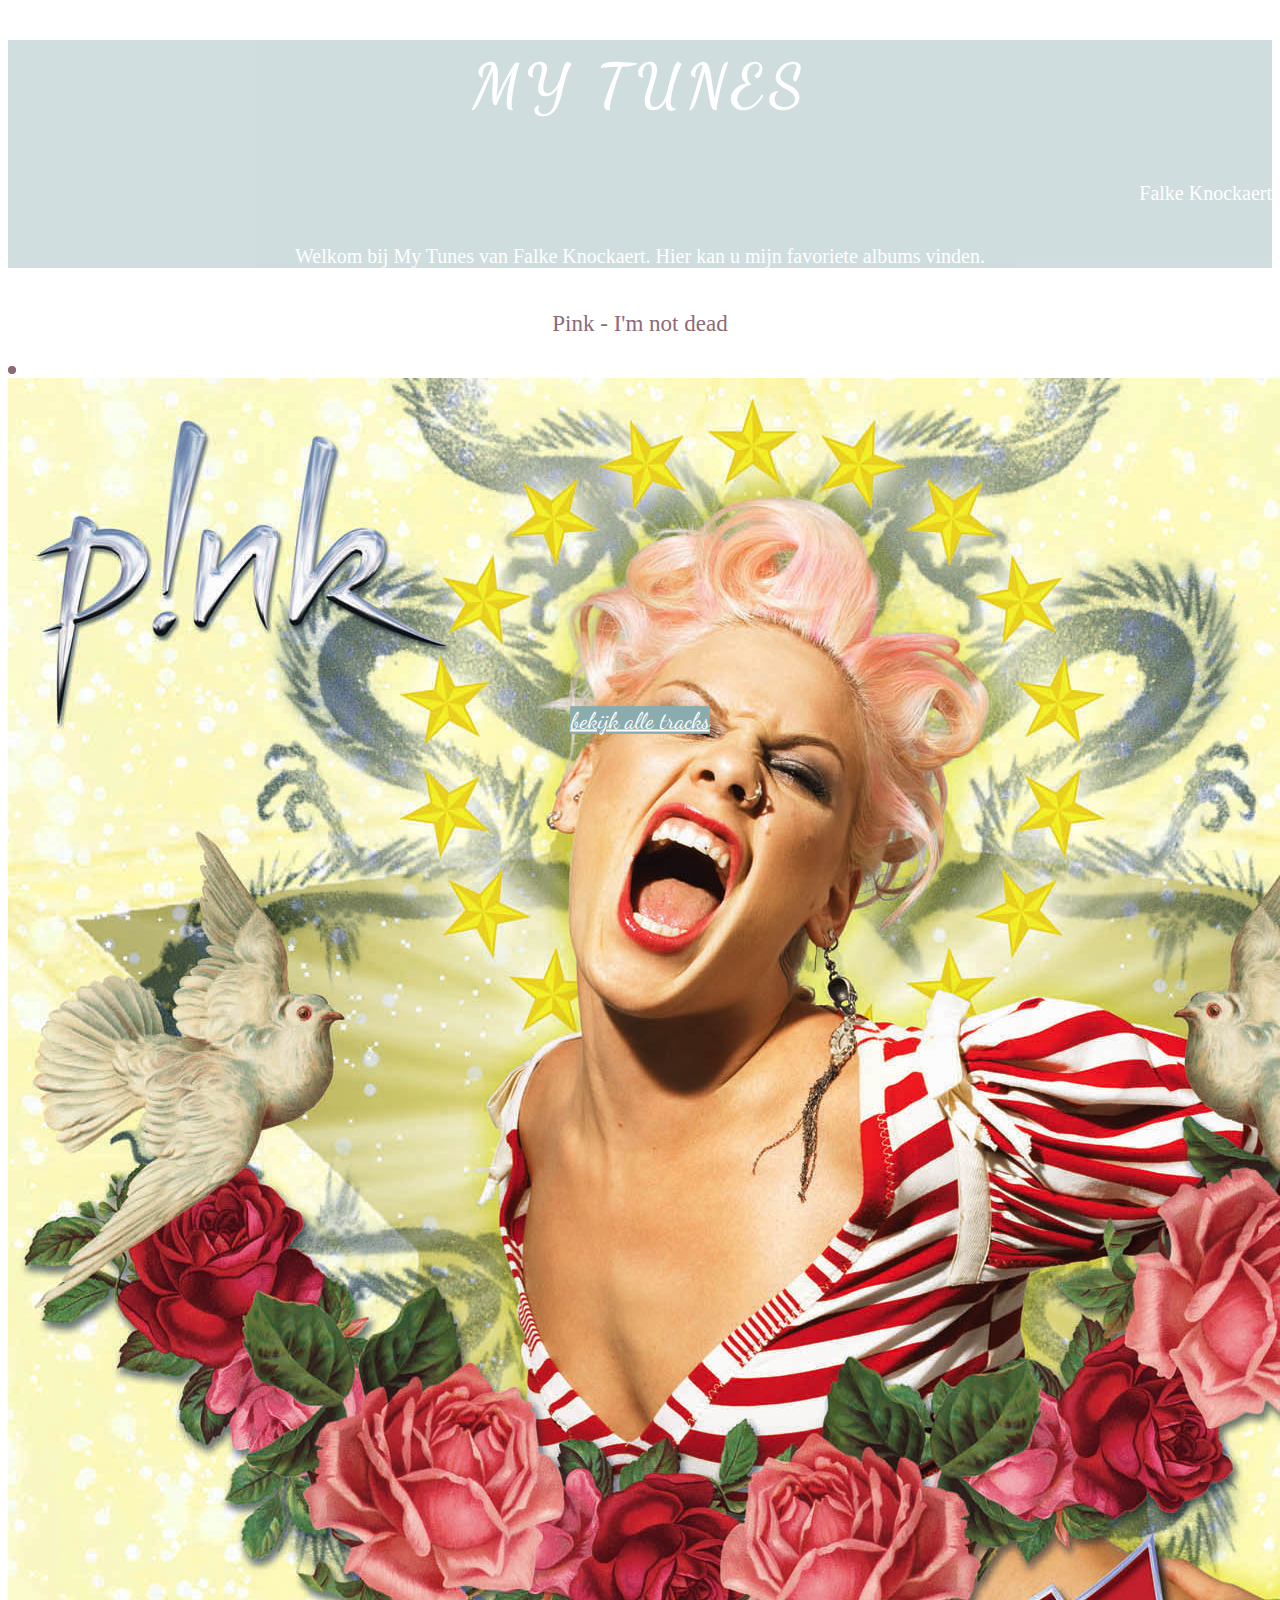
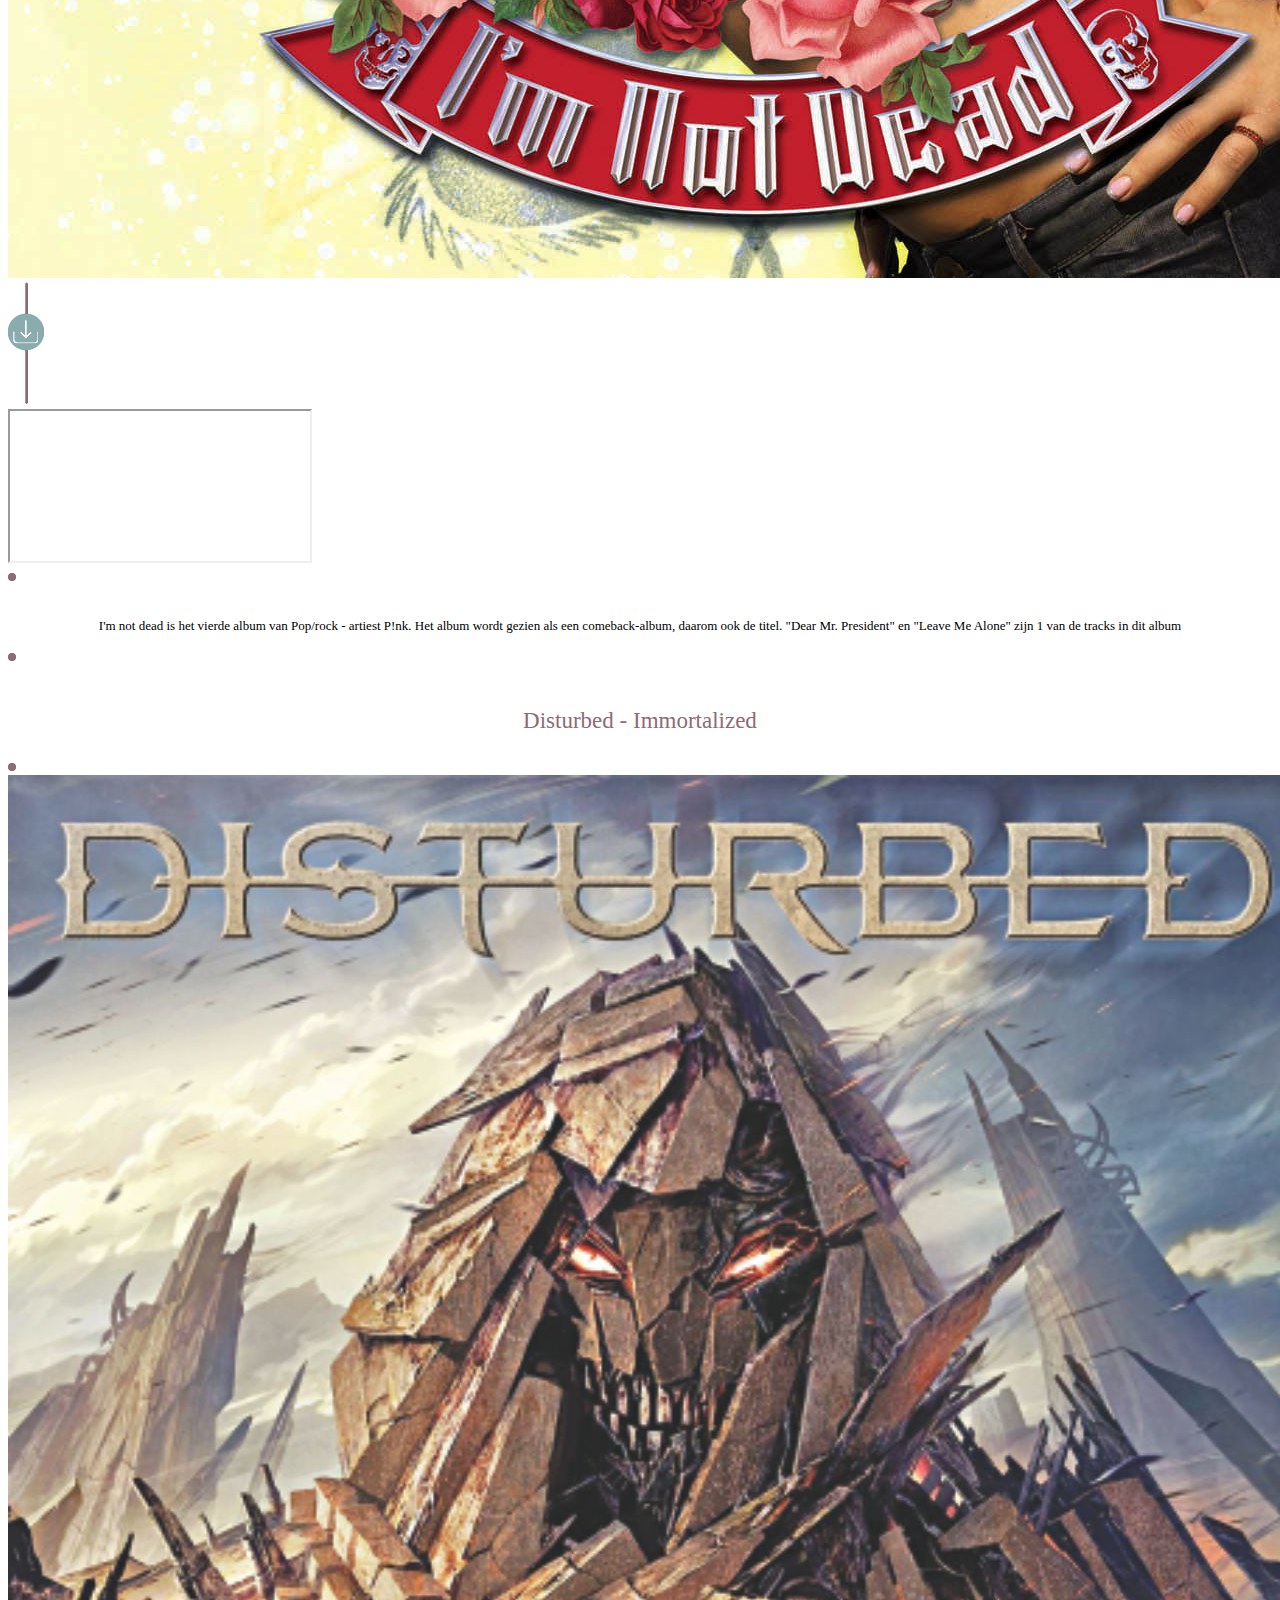
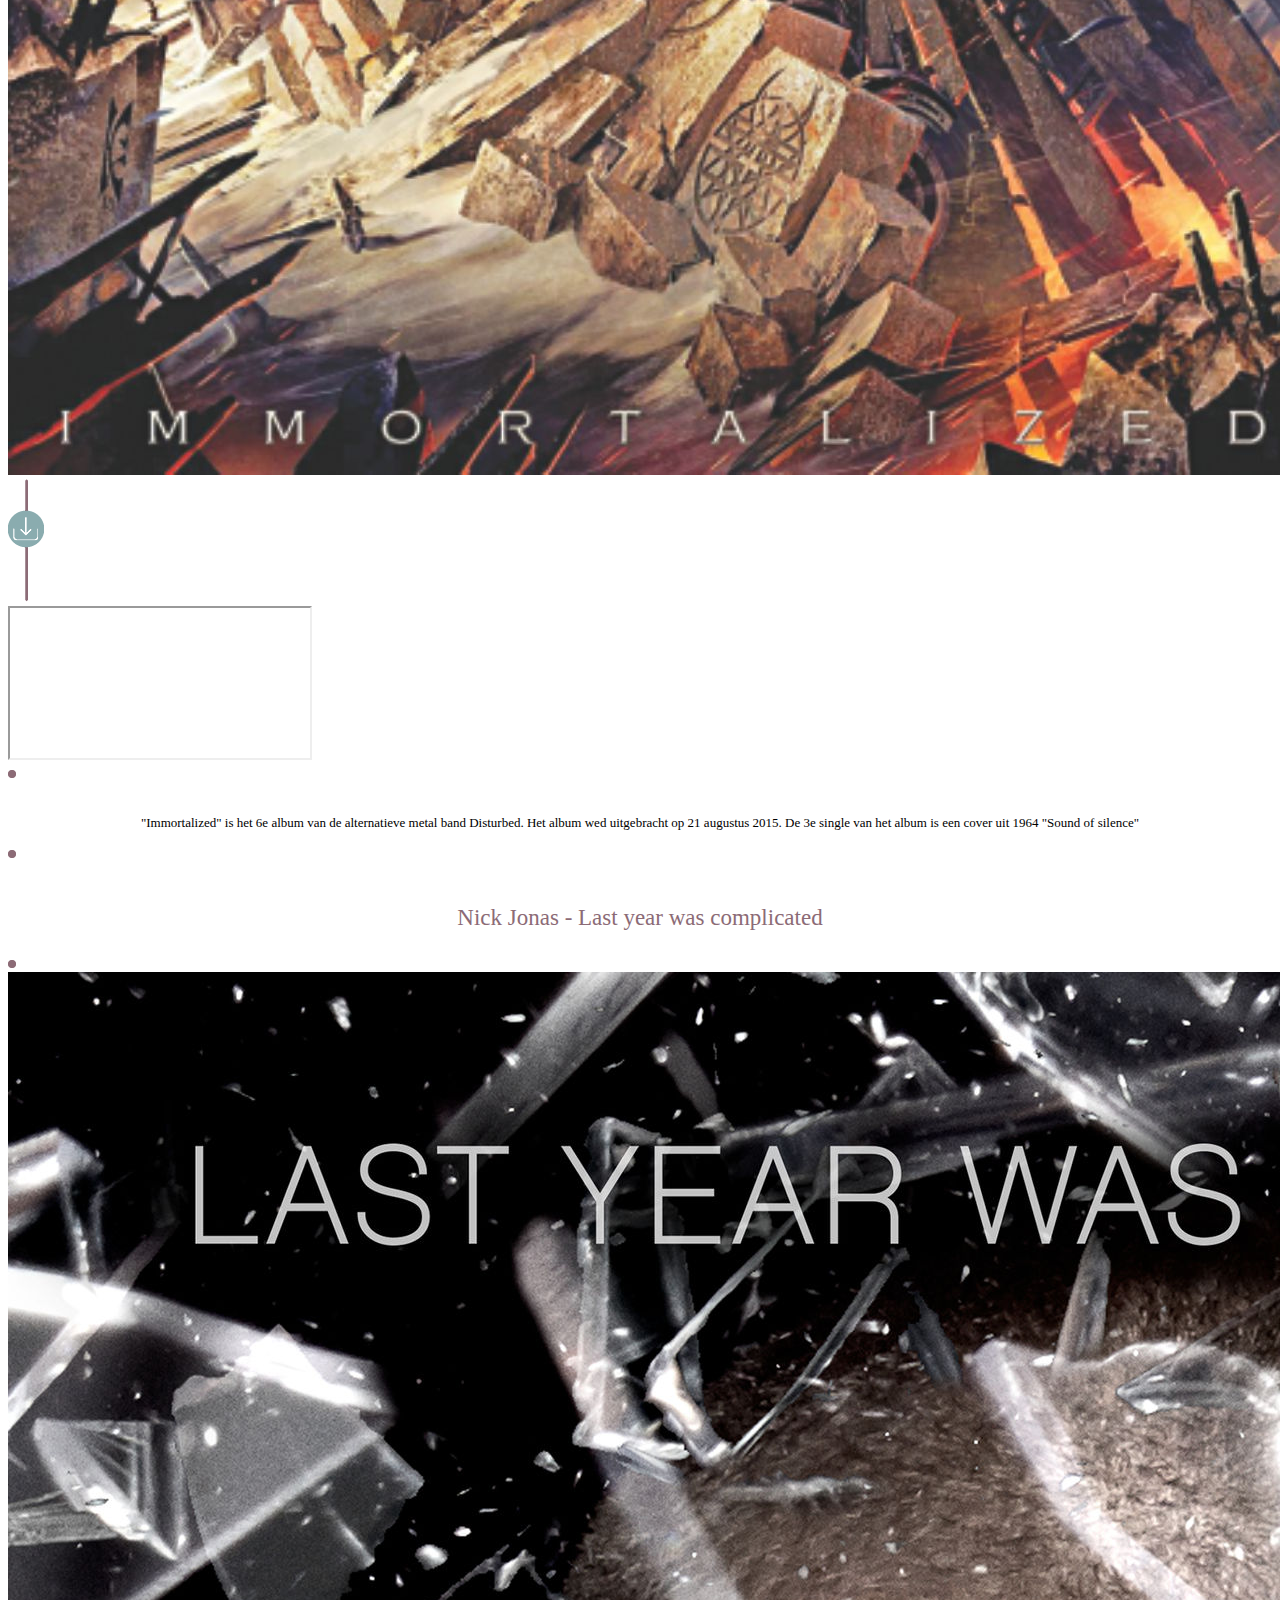
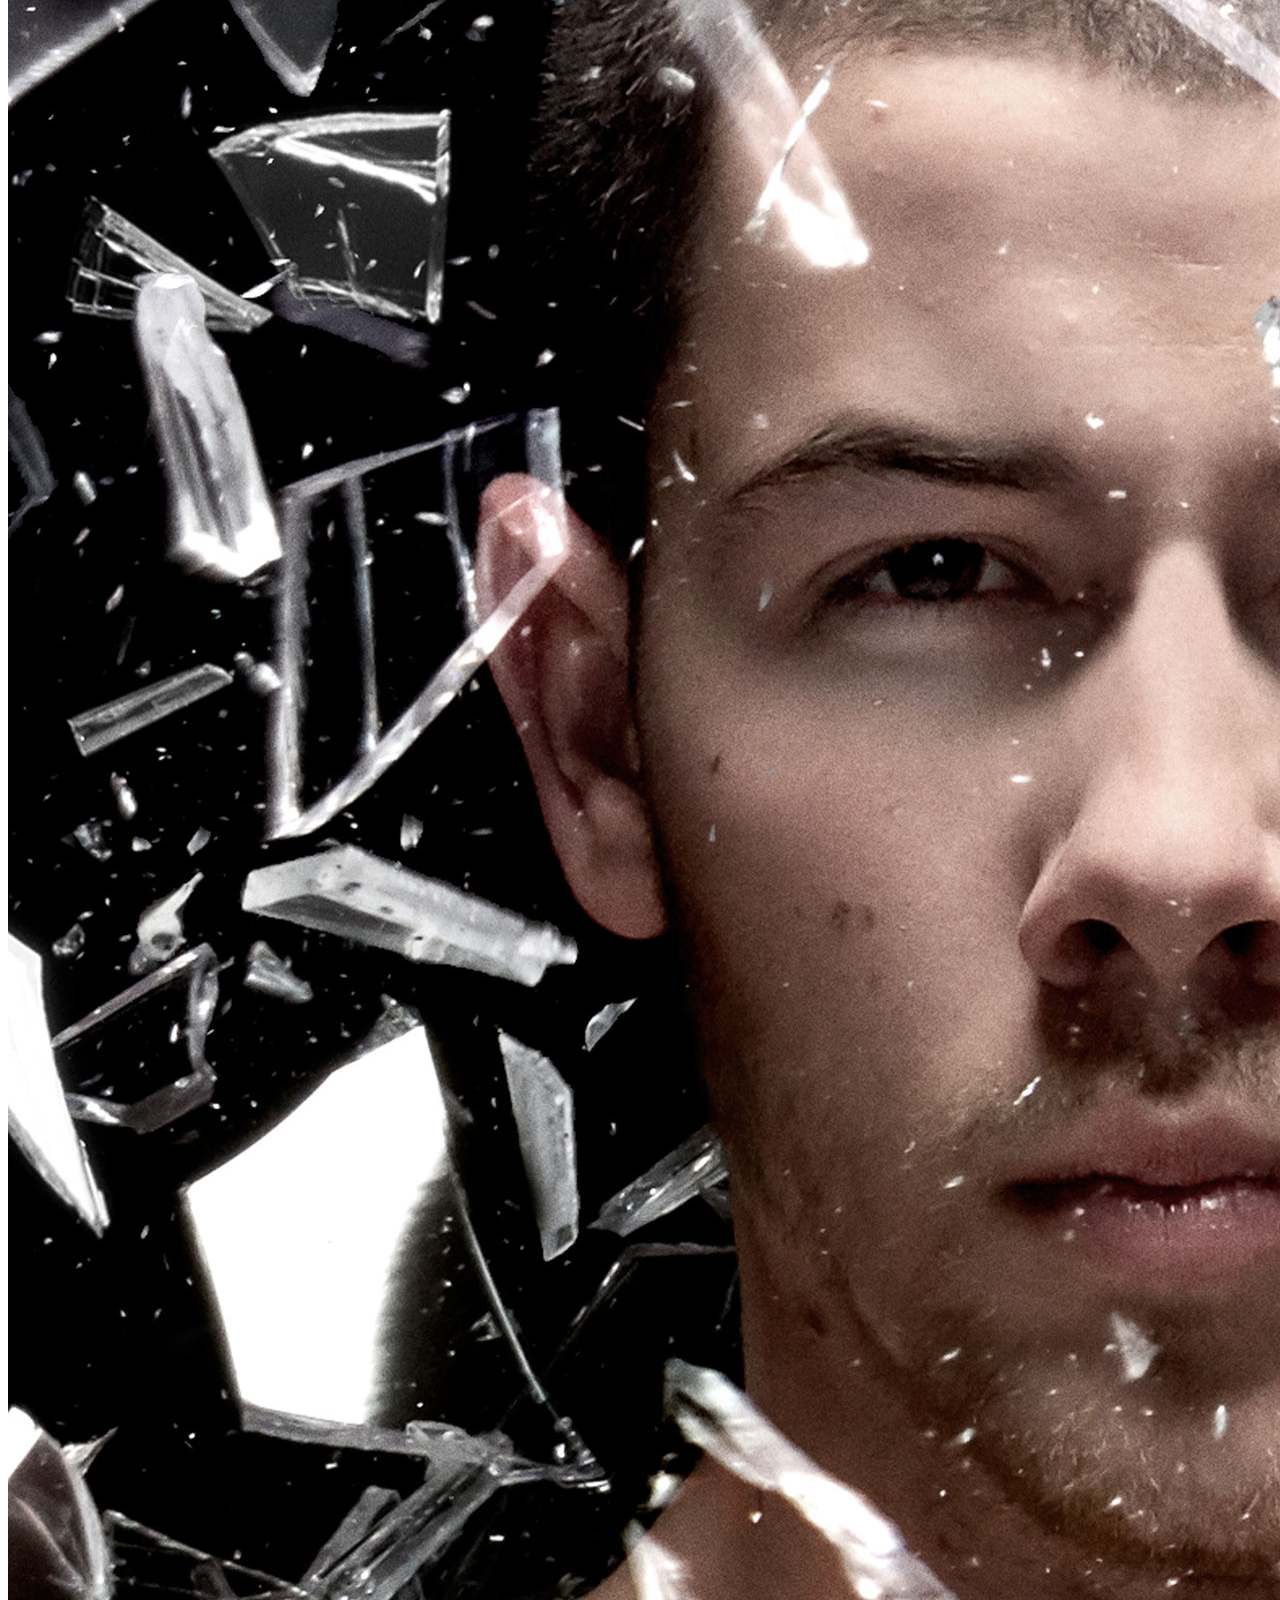
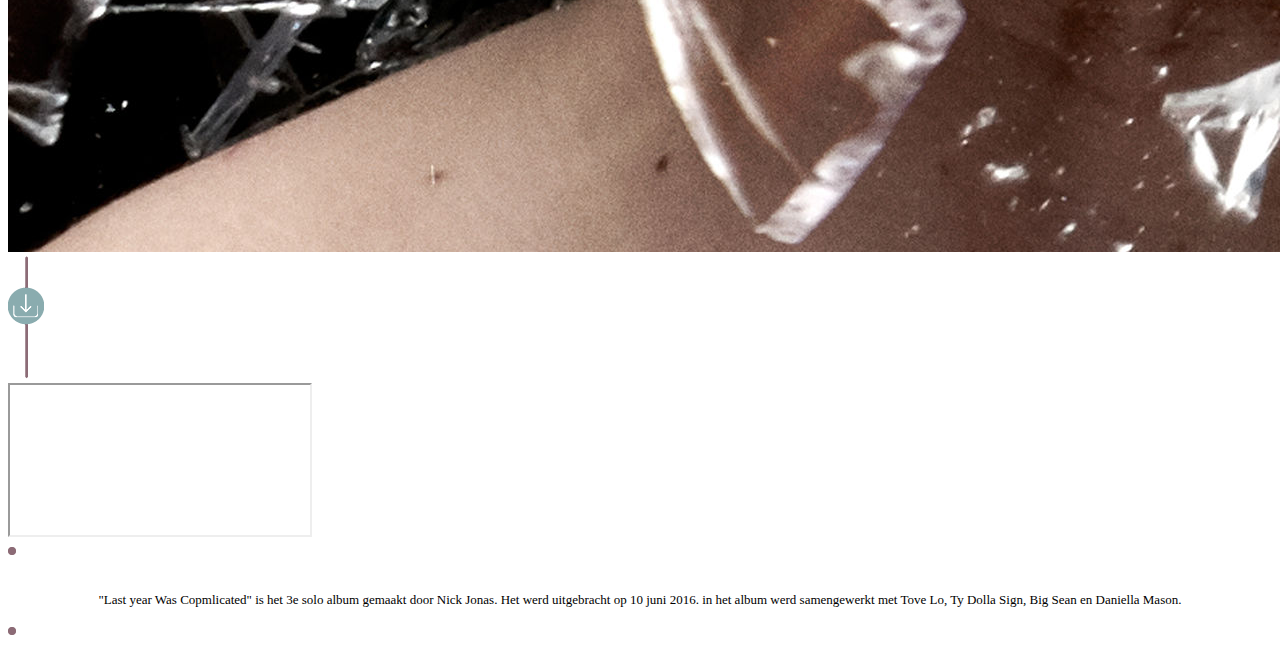
==== index.html @ 730e3b5f "test" ====
<!DOCTYPE html>
<html lang="en">
  <head>
    <!-- Required meta tags -->
    <meta charset="utf-8">
    <meta name="viewport" content="width=device-width, initial-scale=1, shrink-to-fit=no">

    <!-- Bootstrap CSS -->
    <link rel="stylesheet" href="https://maxcdn.bootstrapcdn.com/bootstrap/4.0.0-beta/css/bootstrap.min.css" integrity="sha384-/Y6pD6FV/Vv2HJnA6t+vslU6fwYXjCFtcEpHbNJ0lyAFsXTsjBbfaDjzALeQsN6M" crossorigin="anonymous">
    <!-- CSS --> 
    <link rel="stylesheet" media="all" href="css/main.css">
    <!--font -->
    <link rel="stylesheet" href="stylesheet.css" type="text/css" charset="utf-8" />
    <link rel="stylesheet" href="https://fonts.googleapis.com/css?family=Dancing+Script|Indie+Flower" >
    
  </head>
  <body>
	<!-- start pagina 1 --> 

  		<div id="image" class="container" >
  		
  			<!--img src="images/pexels-photo-374703.jpeg" class="img-fluid" alt="achtergrondfoto, vrouw met koptelefoon" -->
  			
  			<div class="jumbotron jumbotron-fluid">
   			<div class="row">
   				<div class="col-12 head">   				
					<h1 class="display-3"> MY TUNES</h1>
					<p class="lead">Falke Knockaert</p>
					<p id="info"> Welkom bij My Tunes van Falke Knockaert. Hier kan u mijn favoriete albums vinden.</p>
				</div>
			</div>
			</div>
		</div>
	  
	<!-- start pagina 2 --> 
	  
	 <!-- start pink -->
	<div class="container">
 		<div class="row">
  			 <div class="col-12">
    			<p class="titel"> Pink - I'm not dead </p>
    		 </div>
		</div>	
		
		<div class="row">	
			<div class="col-12">
   			<div class="text-center">
    			<img src="images/point.png" class="img-fluid" alt="point, lay-out" > 
			</div>
    		</div>
		</div>	
		
		<div class="row">
    		<div class="col-5"> 
    		<div class="albuming">
				<img src="images/p!nk.jpg" class="img-fluid" alt="album foto pink, i'm not dead">
			</div>
			<div class="albuminglink">
				<a class="link_track" href="tracks.html">bekijk alle tracks</a>
			</div>
			</div>
			
			<div class="col-2 text-center"> 
			<a href="download.html">
				<img src="images/download.png" class="img-fluid"  alt="album foto pink, i'm not dead"> 
			</a>
			</div>
			
			<div class="col-5">
			<div class="embed-responsive embed-responsive-16by9">
			<iframe src="https://www.youtube.com/embed/wmMS9XVIa00" class="embed-responsive-item img-fluid" allowfullscreen></iframe>
			</div>
			</div>
			
		</div> 
			
		<div class="row">
			<div class="col-12 text-center">
    			<img src="images/point.png" class="img-fluid" alt="point, lay-out" > 
    		</div>	
		</div>
			
		<div class="row">
   			 <div class="col-12">
     			<p class="info"> I'm not dead is het vierde album van Pop/rock - artiest P!nk. Het album wordt gezien als een comeback-album, daarom ook de titel. "Dear Mr. President" en "Leave Me Alone" zijn 1 van de tracks in dit album </p>
    		</div>
		</div>
		
		<div class="row">	
			<div class="col-12 text-center">
    			<img src="images/point.png" class="img-fluid" alt="point, lay-out" > 
    		</div>
		</div>		
		
		<!-- start disturbed --> 
   		<div class="row">
    		<div class="col-12">
     			<p class="titel">Disturbed - Immortalized</p>
   			 </div>
		</div>
   			
		<div class="row">	
			<div class="col-12 text-center">
    			<img src="images/point.png" class="img-fluid" alt="point, lay-out" > 
    		</div>
		</div>	
		
		<div class="row">
    		<div class="col-5"> 
			<img src="images/disturbed.jpg" class="img-fluid"  alt="album foto disturbed, immortalized">
			<a class="link_track" href="tracks.html">bekijk alle tracks</a>
			</div>
			
			<div class="col-2 text-center"> 
				<a href="download.html">
					<img src="images/download.png" class="img-fluid" alt="album foto disturbed, immortalized">
				</a>
			</div>
			
			<div class="col-5">
			<div class="embed-responsive embed-responsive-16by9">
			<iframe src="https://www.youtube.com/embed/u9Dg-g7t2l4" class="embed-responsive-item img-fluid" allowfullscreen></iframe>
			</div>
			</div>
			
			
		</div>
		
		<div class="row">	
			<div class="col-12 text-center">
    			<img src="images/point.png" class="img-fluid" alt="point, lay-out" > 
    		</div>
		</div>	
		
  		<div class="row">	 
   			 <div class="col-12">
   			 	<p class="info">"Immortalized" is het 6e album van de alternatieve metal band Disturbed. Het album wed uitgebracht op 21 augustus 2015. De 3e single van het album is een cover uit 1964 "Sound of silence"</p>
			</div>
		</div>
		
		<div class="row">	
			<div class="col-12 text-center">
    			<img src="images/point.png" class="img-fluid" alt="point, lay-out" > 
    		</div>
		</div>
		
		<!-- start nick jonas --> 
 		<div class="row">
 			<div class="col-12">
 				<p class="titel">Nick Jonas - Last year was complicated</p>
			</div>
		</div>
		
		<div class="row">	
			<div class="col-12 text-center">
    			<img src="images/point.png" class="img-fluid" alt="point, lay-out" > 
    		</div>
		</div>	
			
		<div class="row">
    		<div class="col-5"> 
			<img src="images/nick jonas.jpg" class="img-fluid"  alt="album foto nick jonas, last year was complicated">
			<a class="link_track" href="tracks.html">bekijk alle tracks</a>
			</div>
			
			<div class="col-2 text-center"> 
				<a href="download.html">
					<img src="images/download.png" class="img-fluid" alt="album foto pink, i'm not dead">
				</a>
			</div>
			
			<div class="col-5">
			<div class="embed-responsive embed-responsive-16by9">
			<iframe src="https://www.youtube.com/embed/XgJFqVvb2Ws" class="embed-responsive-item img-fluid" allowfullscreen></iframe>
			</div>
			</div>			
		</div>
		
		<div class="row">	
			<div class="col-12 text-center">
    			<img src="images/point.png" class="img-fluid"  alt="point, lay-out" > 
    		</div>
		</div>	
		
		<div class="row">
			<div class="col-12">
 				<p class="info">"Last year Was Copmlicated" is het 3e solo album gemaakt door Nick Jonas. Het werd uitgebracht op 10 juni 2016. in het album werd samengewerkt met Tove Lo, Ty Dolla Sign, Big Sean en Daniella Mason.</p>
			</div>
		</div>
		
		<div class="row">	
			<div class="col-12 text-center">
    			<img src="images/point.png" class="img-fluid"  alt="point, lay-out" > 
    		</div>
		</div>	
	</div>
    		
	  
	  


    <!-- Optional JavaScript -->
    <!-- jQuery first, then Popper.js, then Bootstrap JS -->
    <script src="https://code.jquery.com/jquery-3.2.1.slim.min.js" integrity="sha384-KJ3o2DKtIkvYIK3UENzmM7KCkRr/rE9/Qpg6aAZGJwFDMVNA/GpGFF93hXpG5KkN" crossorigin="anonymous"></script>
    <script src="https://cdnjs.cloudflare.com/ajax/libs/popper.js/1.11.0/umd/popper.min.js" integrity="sha384-b/U6ypiBEHpOf/4+1nzFpr53nxSS+GLCkfwBdFNTxtclqqenISfwAzpKaMNFNmj4" crossorigin="anonymous"></script>
    <script src="https://maxcdn.bootstrapcdn.com/bootstrap/4.0.0-beta/js/bootstrap.min.js" integrity="sha384-h0AbiXch4ZDo7tp9hKZ4TsHbi047NrKGLO3SEJAg45jXxnGIfYzk4Si90RDIqNm1" crossorigin="anonymous"></script>
  </body>
</html>
---- css/main.css ----
@charset "UTF-8";
/* CSS Document */

/* tekst */

p{
	family-font:'WebFont', Arial, sans-serif;
	font-style:normal;
	font-size: 11px;
	color: black;
	text-align: center;
	padding-top: 20px;
}


.titel{
	font-style: bold;
	color: #8c6b76;
	font-size: 15px;
	text-align: center;
} 

.display-3{
	font-family: 'Dancing Script';
	color: white;
	font-size: 35px;
	padding-top: 10px;
	text-align: center;
	letter-spacing: 6px; 
}

.lead{
	color: white;
	font-size: 12px;
	text-align: right;
}

#info{
	color:white;
	font-size: 10px;
	text-align:center;
}

/*titel*/

.head{
	background-color: #8aacaf;
	opacity: 0.4;
}

.img2{
	width: 133px;
	height: 92px;
	object-fit: cover;	
}

.img{
	width: 370px;
	height: 500px;
	object-fit: cover;
}

.download{
	width: 27px;
	left: 113px;
	background-image:url(../images/sprite.png);
	
}

/* jumbotron */

.jumbotron {
	background:url(../images/pexels-photo-374703.jpeg) no-repeat center;
	background-size: cover;
}


/*opmaak*/

.link_track {
    position: absolute;
    top: 80%;
    left: 50%;
    transform: translate(-50%, -50%);
    font-size: 13px;
	font-family: 'dancing Script';
	color: white;
	background-color: #8aacaf;
}

/*Extra small devices (portrait phones, less than 576px)
No media query since this is the default in Bootstrap*/

/*Small devices (landscape phones, 576px and up)*/
@media (min-width: 576px) { ... }

/*Medium devices (tablets, 768px and up)*/
@media (min-width: 768px) { 
p{
	font-size: 13px;
	}
.display-3{
	font-size: 60px;
	}
.lead{
	font-size: 20px;
	}
#info{
	font-size: 20px;
	}
.tracks{
	font-size: 20px;
	}
.titel{
	font-size: 23px;
	}
.link_track{
	font-size: 23px;
	}
	
}

/*Large devices (desktops, 992px and up)*/
@media (min-width: 992px) { ... }

/*Extra large devices (large desktops, 1200px and up)*/
@media (min-width: 1200px) { ... }
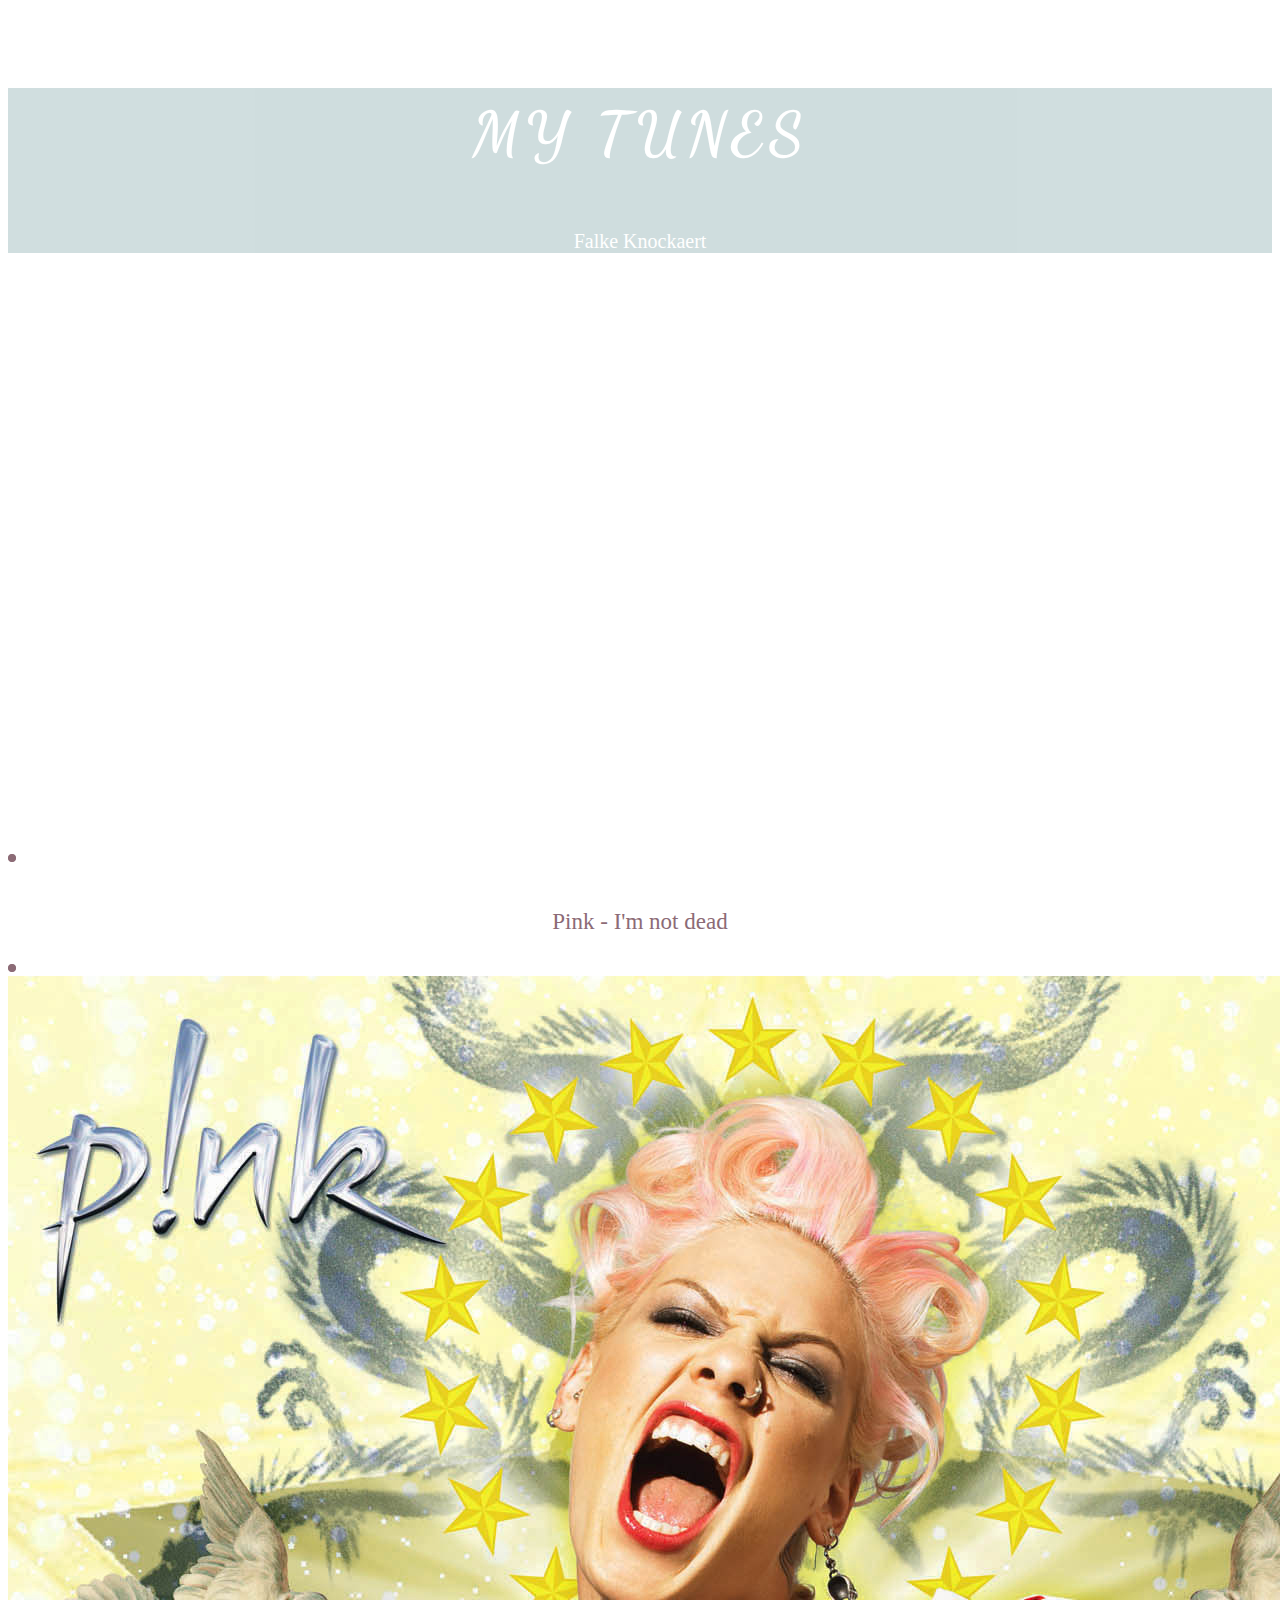
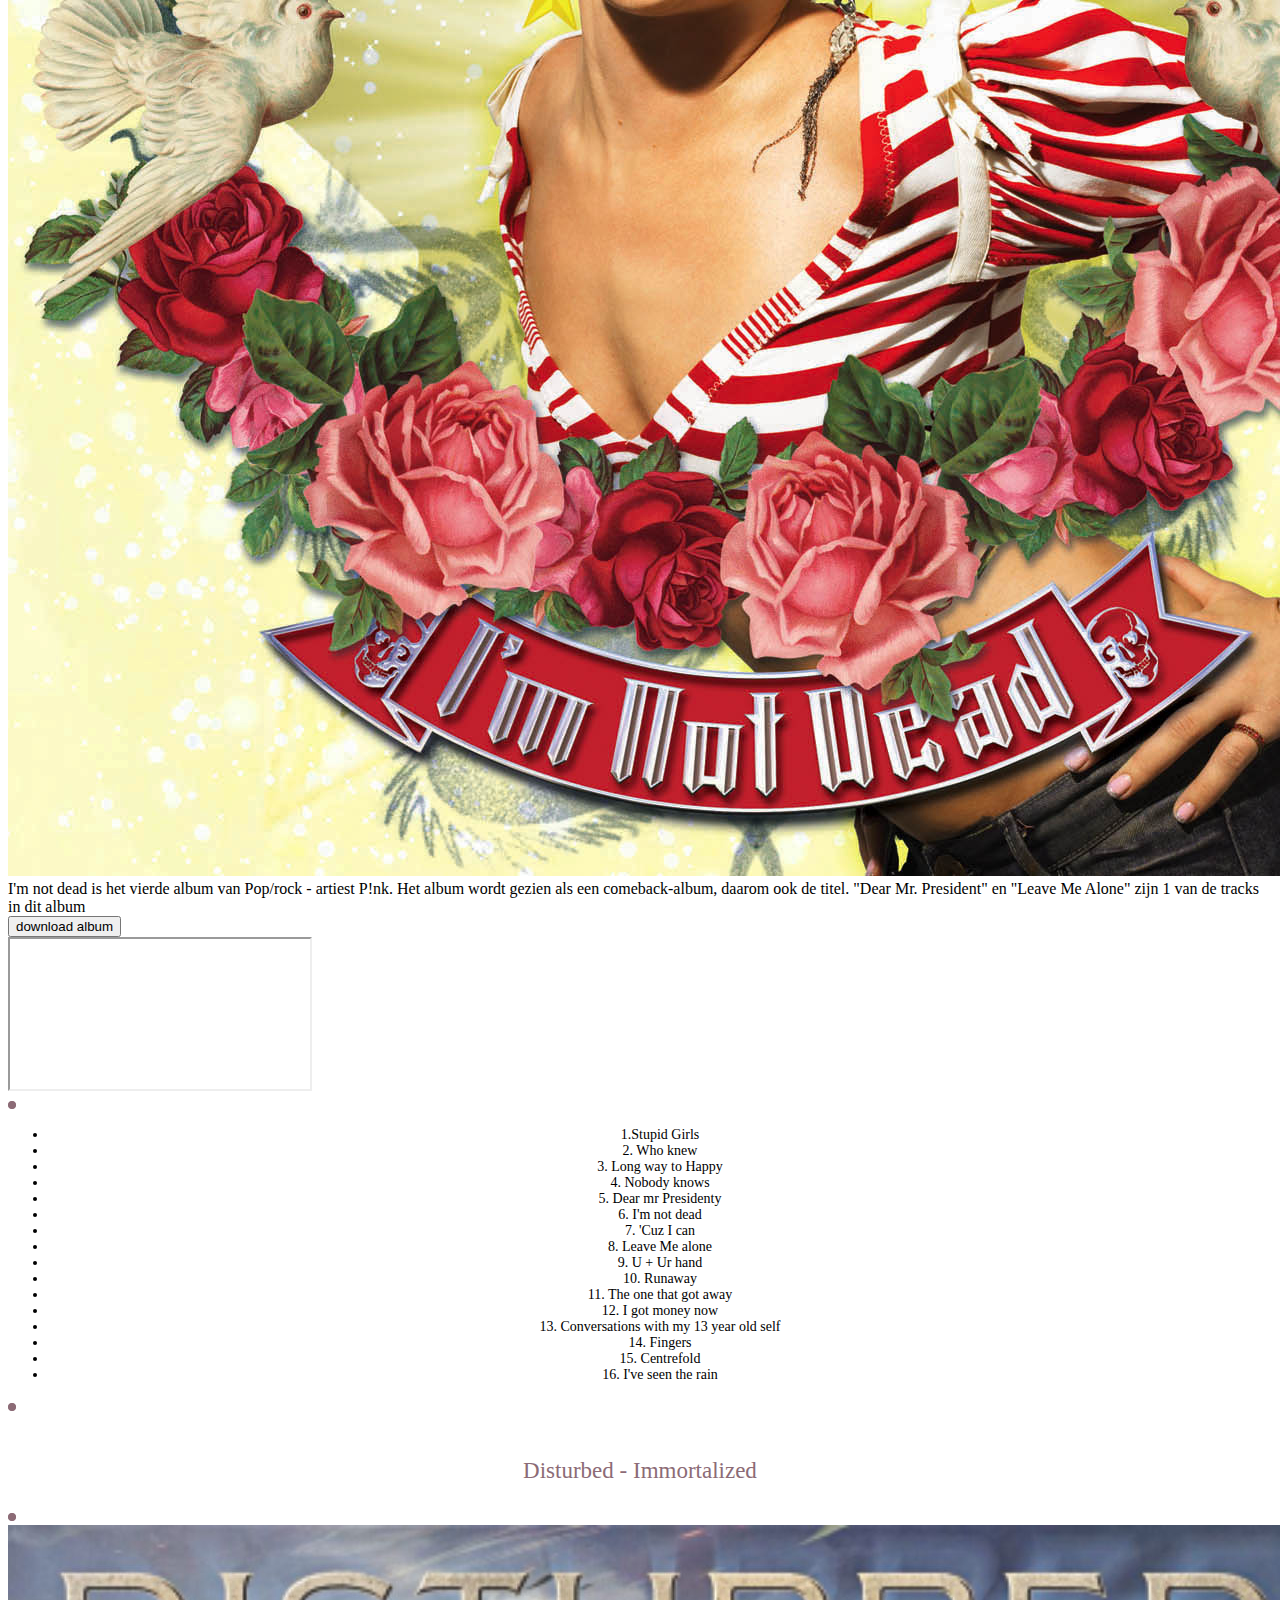
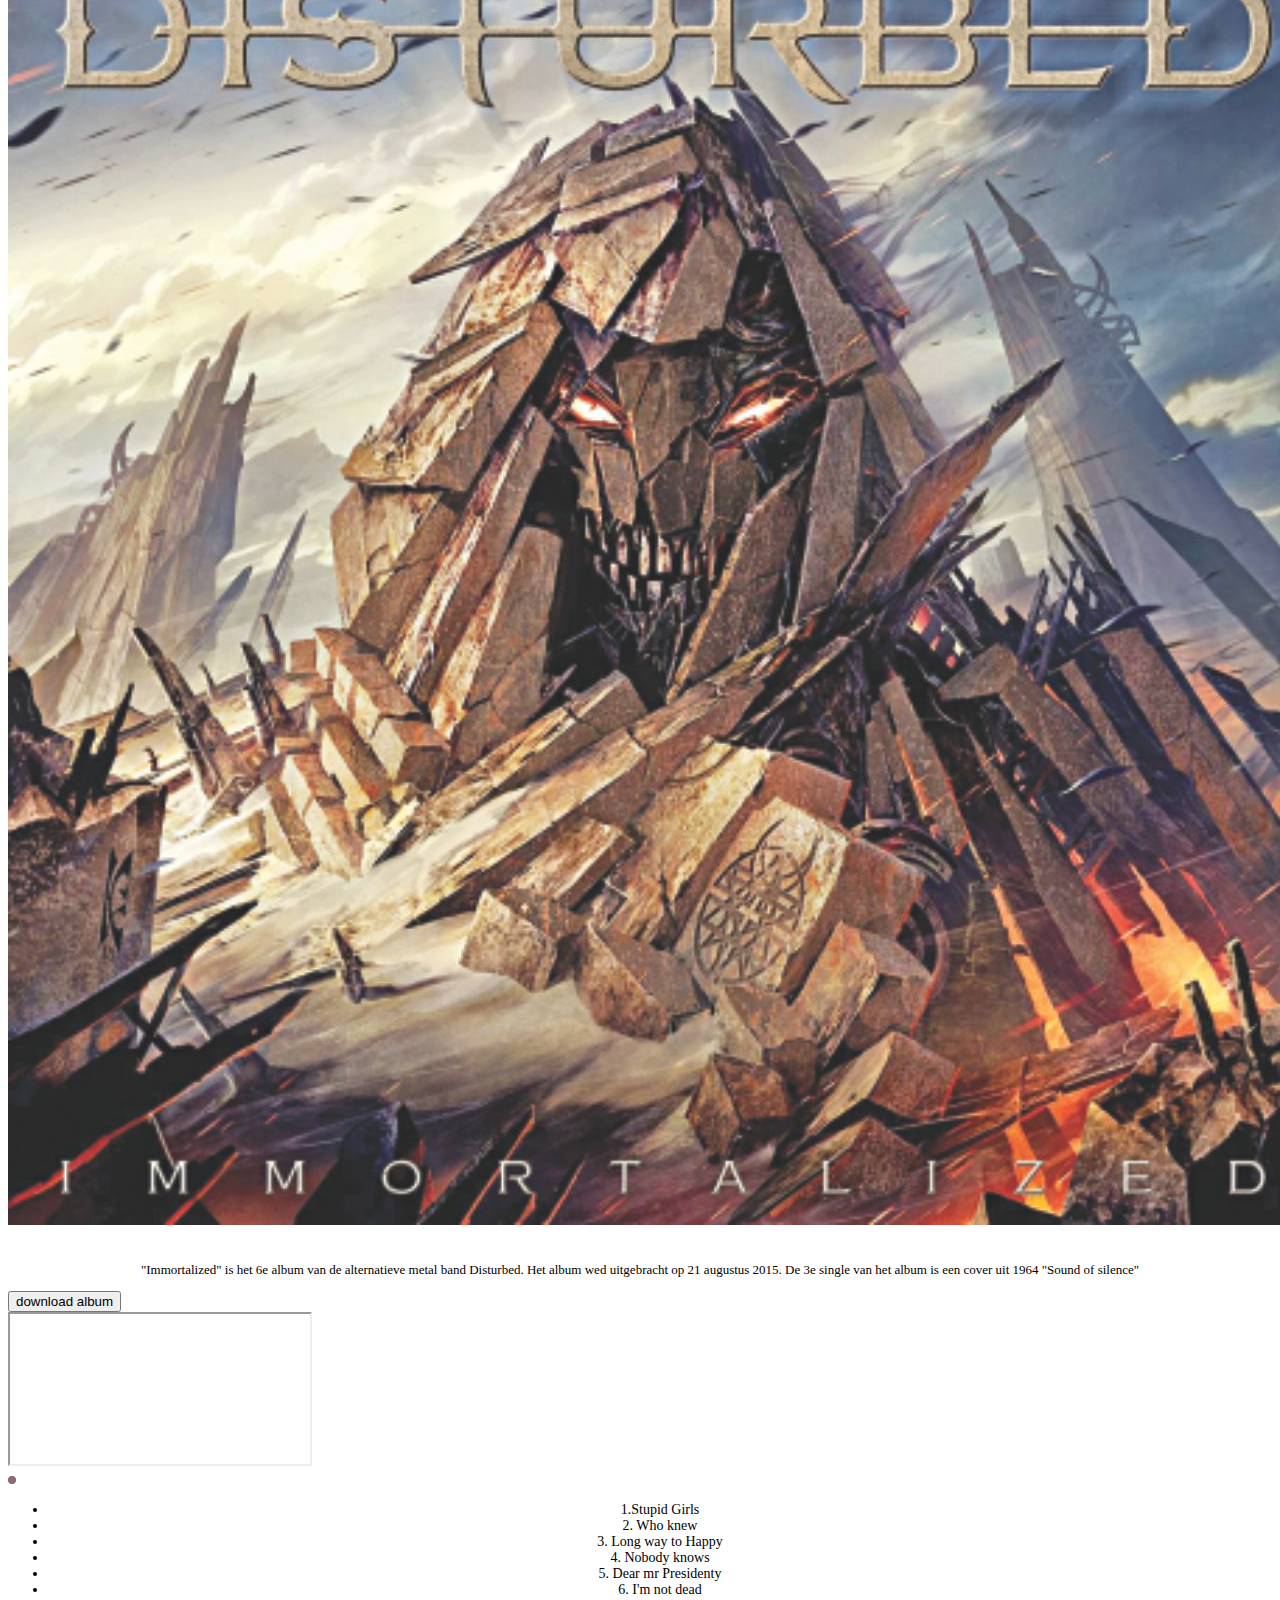
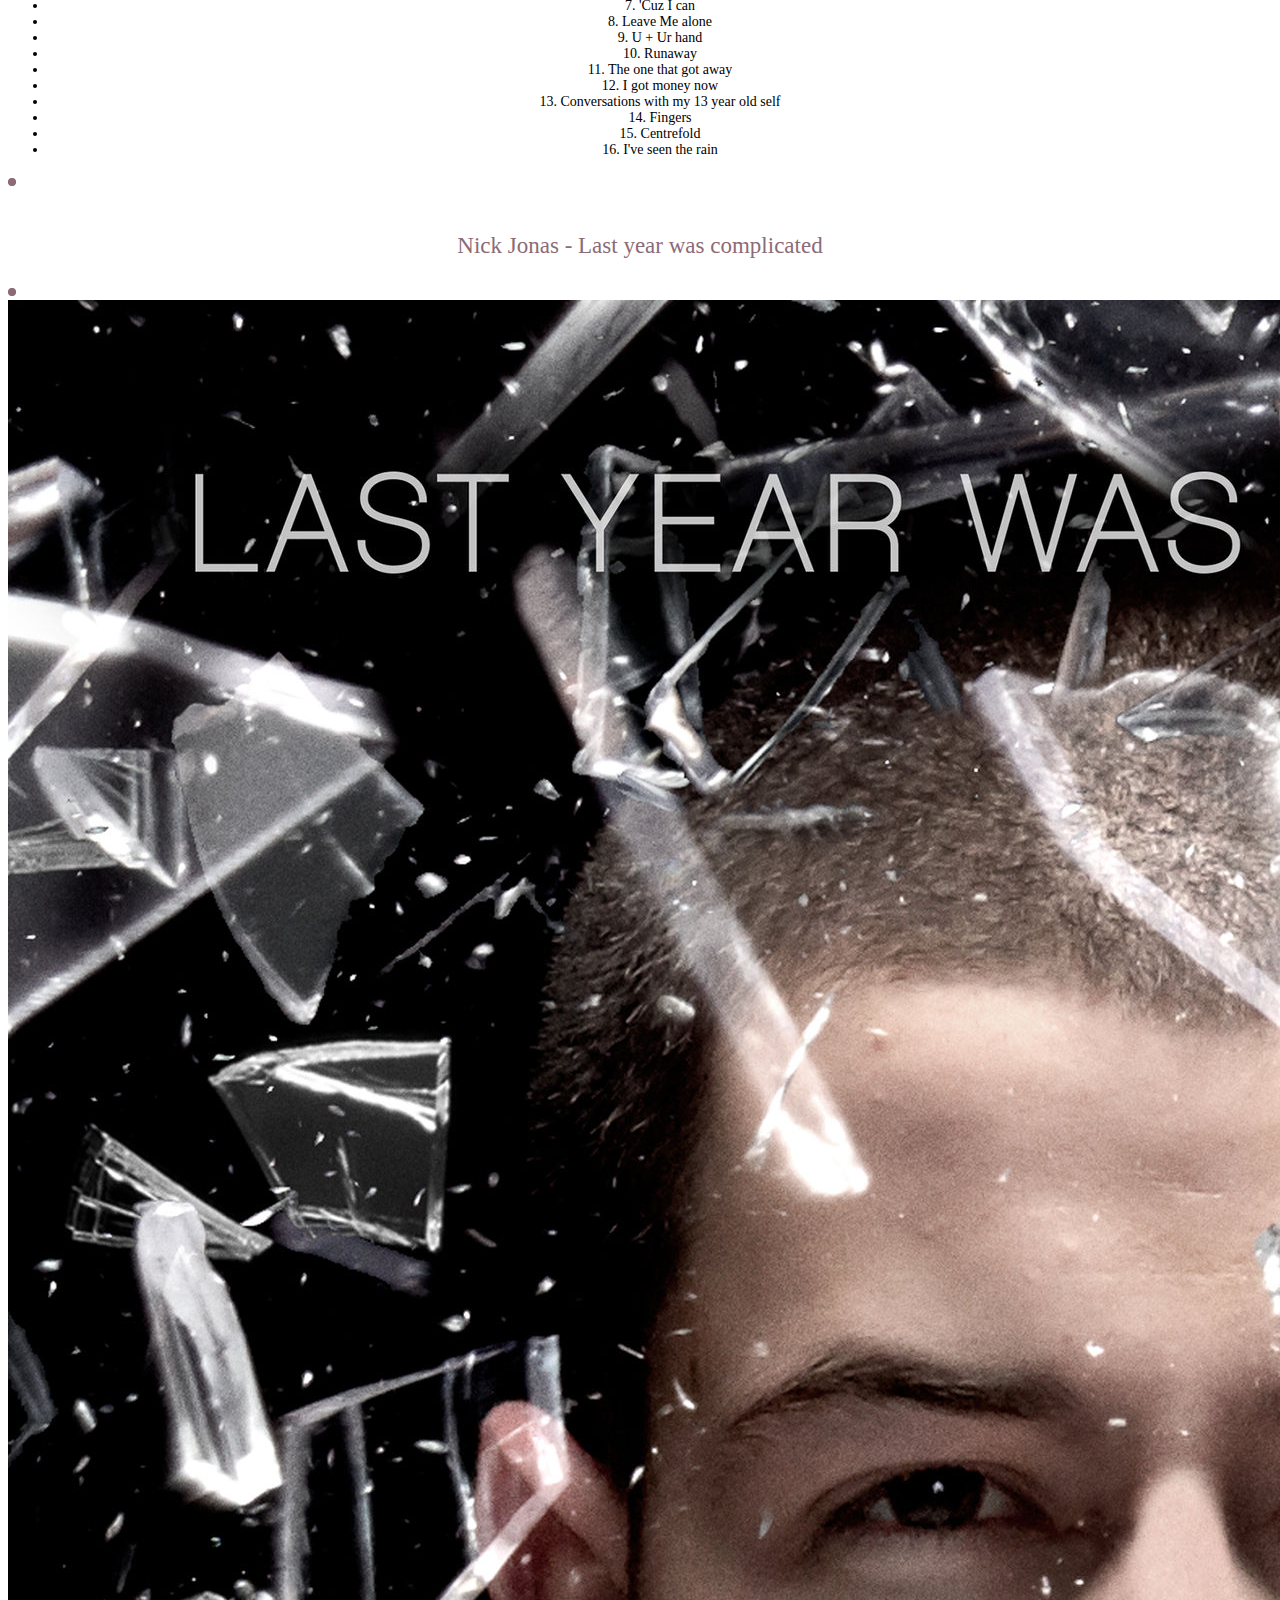
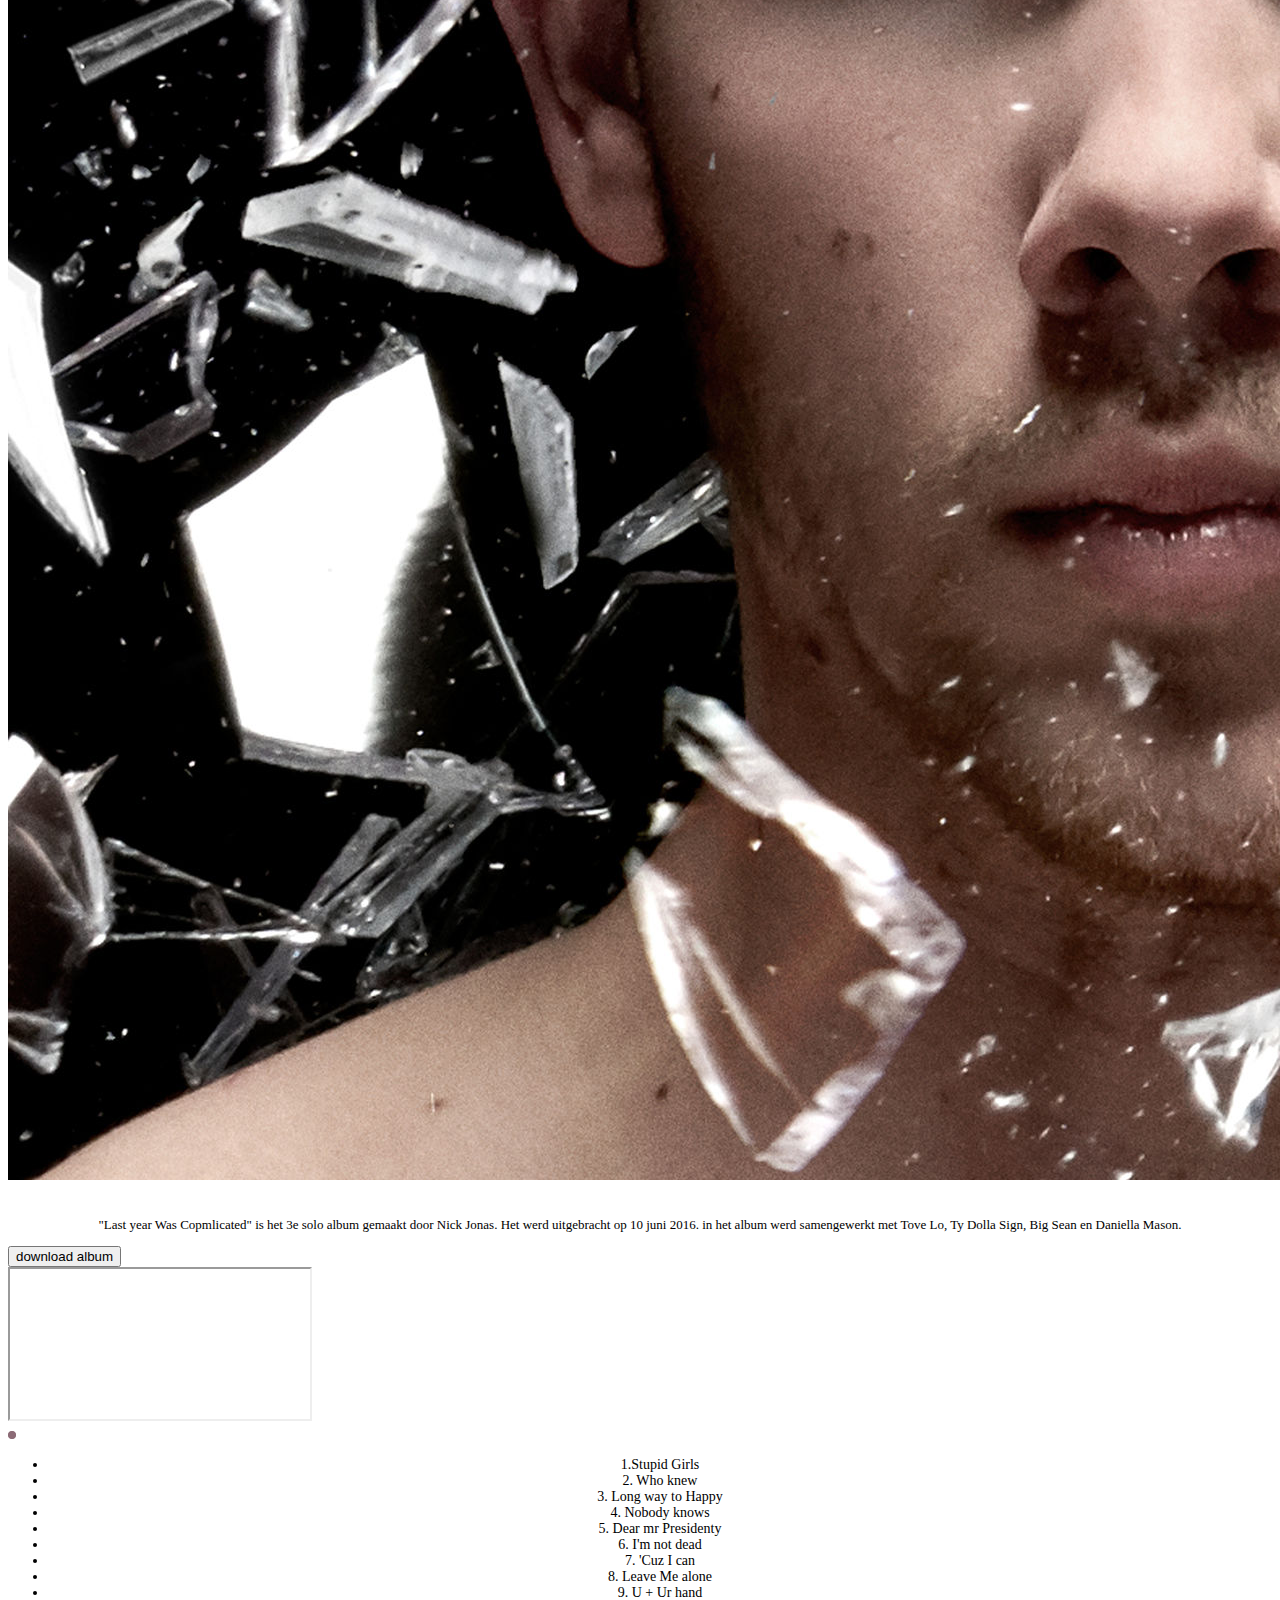
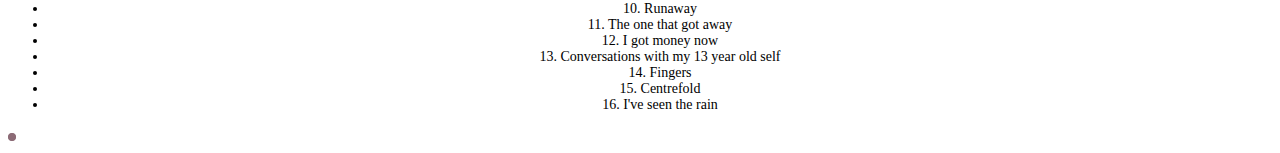
==== commit 38651bfd: "test" ====
--- a/index.html
+++ b/index.html
@@ -17,16 +17,15 @@
   <body>
 	<!-- start pagina 1 --> 
 
-  		<div id="image" class="container" >
-  		
-  			<!--img src="images/pexels-photo-374703.jpeg" class="img-fluid" alt="achtergrondfoto, vrouw met koptelefoon" -->
-  			
+  		<div id="image" class="container" >			
   			<div class="jumbotron jumbotron-fluid">
    			<div class="row">
-   				<div class="col-12 head">   				
+   				<div class="col-12 head"> 			
 					<h1 class="display-3"> MY TUNES</h1>
 					<p class="lead">Falke Knockaert</p>
-					<p id="info"> Welkom bij My Tunes van Falke Knockaert. Hier kan u mijn favoriete albums vinden.</p>
+				</div>
+				<div class="col-4">
+					<p id="welkom"> Welkom bij My Tunes van Falke Knockaert. Hier kan u mijn favoriete albums vinden.</p>
 				</div>
 			</div>
 			</div>
@@ -36,6 +35,15 @@
 	  
 	 <!-- start pink -->
 	<div class="container">
+		
+		<div class="row">	
+			<div class="col-12">
+   			<div class="text-center">
+    			<img src="images/point.png" class="img-fluid" alt="point, lay-out" > 
+			</div>
+    		</div>
+		</div>	
+		
  		<div class="row">
   			 <div class="col-12">
     			<p class="titel"> Pink - I'm not dead </p>
@@ -51,24 +59,25 @@
 		</div>	
 		
 		<div class="row">
-    		<div class="col-5"> 
+    		<div class="col-4"> 
     		<div class="albuming">
-				<img src="images/p!nk.jpg" class="img-fluid" alt="album foto pink, i'm not dead">
-			</div>
-			<div class="albuminglink">
-				<a class="link_track" href="tracks.html">bekijk alle tracks</a>
-			</div>
-			</div>
-			
-			<div class="col-2 text-center"> 
-			<a href="download.html">
-				<img src="images/download.png" class="img-fluid"  alt="album foto pink, i'm not dead"> 
-			</a>
-			</div>
-			
-			<div class="col-5">
+				<img src="images/p!nk.jpg" class="img-fluid rounded"  alt="album foto pink, i'm not dead">
+			</div>
+			</div>
+			
+			<div class="col-4 text-center ">
+				<div>
+				<span class="border-right"> I'm not dead is het vierde album van Pop/rock - artiest P!nk. Het album wordt gezien als een comeback-album, daarom ook de titel. "Dear Mr. President" en "Leave Me Alone" zijn 1 van de tracks in dit album </span> 
+				</div>
+				
+				<div>
+				<button type="button" class="btn btn-outline-primary">download album</button>
+				</div>
+			</div>
+			
+			<div class="col-4">
 			<div class="embed-responsive embed-responsive-16by9">
-			<iframe src="https://www.youtube.com/embed/wmMS9XVIa00" class="embed-responsive-item img-fluid" allowfullscreen></iframe>
+			<iframe src="https://www.youtube.com/embed/wmMS9XVIa00" class="embed-responsive-item img-fluid rounded" allowfullscreen></iframe>
 			</div>
 			</div>
 			
@@ -81,8 +90,25 @@
 		</div>
 			
 		<div class="row">
-   			 <div class="col-12">
-     			<p class="info"> I'm not dead is het vierde album van Pop/rock - artiest P!nk. Het album wordt gezien als een comeback-album, daarom ook de titel. "Dear Mr. President" en "Leave Me Alone" zijn 1 van de tracks in dit album </p>
+    		<div class="col-12">
+				<ul class="list-inline">
+				  <li class="list-inline-item">1.Stupid Girls</li>
+				  <li class="list-inline-item">2. Who knew</li>
+				  <li class="list-inline-item">3. Long way to Happy</li>
+				  <li class="list-inline-item">4. Nobody knows</li>
+				  <li class="list-inline-item">5. Dear mr Presidenty</li>
+				  <li class="list-inline-item">6. I'm not dead</li>
+				  <li class="list-inline-item">7. 'Cuz I can</li>
+				  <li class="list-inline-item">8. Leave Me alone</li>
+				  <li class="list-inline-item">9. U + Ur hand</li>
+				  <li class="list-inline-item">10. Runaway</li>
+				  <li class="list-inline-item">11. The one that got away</li>
+				  <li class="list-inline-item">12. I got money now</li>
+				  <li class="list-inline-item">13. Conversations with my 13 year old self</li>
+				  <li class="list-inline-item">14. Fingers</li>
+				  <li class="list-inline-item">15. Centrefold</li>
+				  <li class="list-inline-item">16. I've seen the rain</li>
+				</ul>
     		</div>
 		</div>
 		
@@ -106,36 +132,51 @@
 		</div>	
 		
 		<div class="row">
-    		<div class="col-5"> 
-			<img src="images/disturbed.jpg" class="img-fluid"  alt="album foto disturbed, immortalized">
-			<a class="link_track" href="tracks.html">bekijk alle tracks</a>
-			</div>
-			
-			<div class="col-2 text-center"> 
-				<a href="download.html">
-					<img src="images/download.png" class="img-fluid" alt="album foto disturbed, immortalized">
-				</a>
-			</div>
-			
-			<div class="col-5">
+    		<div class="col-4"> 
+			<img src="images/disturbed.jpg" class="img-fluid rounded"  alt="album foto disturbed, immortalized">
+			</div>
+			
+			<div class="col-4 text-center"> 
+				<p class="info">"Immortalized" is het 6e album van de alternatieve metal band Disturbed. Het album wed uitgebracht op 21 augustus 2015. De 3e single van het album is een cover uit 1964 "Sound of silence"</p>
+				<button type="button" class="btn btn-outline-primary">download album</button>
+			</div>
+			
+			<div class="col-4">
 			<div class="embed-responsive embed-responsive-16by9">
-			<iframe src="https://www.youtube.com/embed/u9Dg-g7t2l4" class="embed-responsive-item img-fluid" allowfullscreen></iframe>
-			</div>
-			</div>
-			
-			
-		</div>
-		
-		<div class="row">	
-			<div class="col-12 text-center">
-    			<img src="images/point.png" class="img-fluid" alt="point, lay-out" > 
-    		</div>
-		</div>	
-		
-  		<div class="row">	 
-   			 <div class="col-12">
-   			 	<p class="info">"Immortalized" is het 6e album van de alternatieve metal band Disturbed. Het album wed uitgebracht op 21 augustus 2015. De 3e single van het album is een cover uit 1964 "Sound of silence"</p>
-			</div>
+			<iframe src="https://www.youtube.com/embed/u9Dg-g7t2l4" class="embed-responsive-item img-fluid rounded" allowfullscreen></iframe>
+			</div>
+			</div>
+			
+			
+		</div>
+		
+		<div class="row">	
+			<div class="col-12 text-center">
+    			<img src="images/point.png" class="img-fluid" alt="point, lay-out" > 
+    		</div>
+		</div>	
+		
+  		<div class="row">
+    		<div class="col-12">
+				<ul class="list-inline">
+				  <li class="list-inline-item">1.Stupid Girls</li>
+				  <li class="list-inline-item">2. Who knew</li>
+				  <li class="list-inline-item">3. Long way to Happy</li>
+				  <li class="list-inline-item">4. Nobody knows</li>
+				  <li class="list-inline-item">5. Dear mr Presidenty</li>
+				  <li class="list-inline-item">6. I'm not dead</li>
+				  <li class="list-inline-item">7. 'Cuz I can</li>
+				  <li class="list-inline-item">8. Leave Me alone</li>
+				  <li class="list-inline-item">9. U + Ur hand</li>
+				  <li class="list-inline-item">10. Runaway</li>
+				  <li class="list-inline-item">11. The one that got away</li>
+				  <li class="list-inline-item">12. I got money now</li>
+				  <li class="list-inline-item">13. Conversations with my 13 year old self</li>
+				  <li class="list-inline-item">14. Fingers</li>
+				  <li class="list-inline-item">15. Centrefold</li>
+				  <li class="list-inline-item">16. I've seen the rain</li>
+				</ul>
+    		</div>
 		</div>
 		
 		<div class="row">	
@@ -158,20 +199,18 @@
 		</div>	
 			
 		<div class="row">
-    		<div class="col-5"> 
-			<img src="images/nick jonas.jpg" class="img-fluid"  alt="album foto nick jonas, last year was complicated">
-			<a class="link_track" href="tracks.html">bekijk alle tracks</a>
-			</div>
-			
-			<div class="col-2 text-center"> 
-				<a href="download.html">
-					<img src="images/download.png" class="img-fluid" alt="album foto pink, i'm not dead">
-				</a>
-			</div>
-			
-			<div class="col-5">
+    		<div class="col-4"> 
+			<img src="images/nick jonas.jpg" class="img-fluid rounded"  alt="album foto nick jonas, last year was complicated">
+			</div>
+			
+			<div class="col-4 text-center"> 
+				<p>"Last year Was Copmlicated" is het 3e solo album gemaakt door Nick Jonas. Het werd uitgebracht op 10 juni 2016. in het album werd samengewerkt met Tove Lo, Ty Dolla Sign, Big Sean en Daniella Mason.</p>
+				<button type="button" class="btn btn-outline-primary">download album</button>
+			</div>
+			
+			<div class="col-4">
 			<div class="embed-responsive embed-responsive-16by9">
-			<iframe src="https://www.youtube.com/embed/XgJFqVvb2Ws" class="embed-responsive-item img-fluid" allowfullscreen></iframe>
+			<iframe src="https://www.youtube.com/embed/XgJFqVvb2Ws" class="embed-responsive-item img-fluid rounded" allowfullscreen></iframe>
 			</div>
 			</div>			
 		</div>
@@ -183,9 +222,26 @@
 		</div>	
 		
 		<div class="row">
-			<div class="col-12">
- 				<p class="info">"Last year Was Copmlicated" is het 3e solo album gemaakt door Nick Jonas. Het werd uitgebracht op 10 juni 2016. in het album werd samengewerkt met Tove Lo, Ty Dolla Sign, Big Sean en Daniella Mason.</p>
-			</div>
+    		<div class="col-12">
+				<ul class="list-inline">
+				  <li class="list-inline-item">1.Stupid Girls</li>
+				  <li class="list-inline-item">2. Who knew</li>
+				  <li class="list-inline-item">3. Long way to Happy</li>
+				  <li class="list-inline-item">4. Nobody knows</li>
+				  <li class="list-inline-item">5. Dear mr Presidenty</li>
+				  <li class="list-inline-item">6. I'm not dead</li>
+				  <li class="list-inline-item">7. 'Cuz I can</li>
+				  <li class="list-inline-item">8. Leave Me alone</li>
+				  <li class="list-inline-item">9. U + Ur hand</li>
+				  <li class="list-inline-item">10. Runaway</li>
+				  <li class="list-inline-item">11. The one that got away</li>
+				  <li class="list-inline-item">12. I got money now</li>
+				  <li class="list-inline-item">13. Conversations with my 13 year old self</li>
+				  <li class="list-inline-item">14. Fingers</li>
+				  <li class="list-inline-item">15. Centrefold</li>
+				  <li class="list-inline-item">16. I've seen the rain</li>
+				</ul>
+    		</div>
 		</div>
 		
 		<div class="row">	
--- a/css/main.css
+++ b/css/main.css
@@ -10,6 +10,16 @@
 	color: black;
 	text-align: center;
 	padding-top: 20px;
+}
+
+#welkom{
+	color: white;
+}
+
+.info{
+	border-right: 2px;
+	border-left: 2px;
+	border-color: #8c6b76;
 }
 
 
@@ -32,13 +42,7 @@
 .lead{
 	color: white;
 	font-size: 12px;
-	text-align: right;
-}
-
-#info{
-	color:white;
-	font-size: 10px;
-	text-align:center;
+	text-align: center;
 }
 
 /*titel*/
@@ -48,30 +52,19 @@
 	opacity: 0.4;
 }
 
-.img2{
-	width: 133px;
-	height: 92px;
-	object-fit: cover;	
-}
-
-.img{
-	width: 370px;
-	height: 500px;
-	object-fit: cover;
-}
-
-.download{
-	width: 27px;
-	left: 113px;
-	background-image:url(../images/sprite.png);
-	
+/* lijst */
+.list-inline{
+	text-align: center;
+	font-size: 10px;
 }
 
 /* jumbotron */
 
 .jumbotron {
+	padding-top: 40px;
 	background:url(../images/pexels-photo-374703.jpeg) no-repeat center;
 	background-size: cover;
+	height: 800px;
 }
 
 
@@ -79,14 +72,19 @@
 
 .link_track {
     position: absolute;
-    top: 80%;
+    top: 70%;
     left: 50%;
     transform: translate(-50%, -50%);
-    font-size: 13px;
+    font-size: 16px;
+	width: 445px;
+	height: 50px;
+	opacity: 0.8;
+	text-align: center;
 	font-family: 'dancing Script';
 	color: white;
 	background-color: #8aacaf;
 }
+
 
 /*Extra small devices (portrait phones, less than 576px)
 No media query since this is the default in Bootstrap*/
@@ -105,9 +103,6 @@
 .lead{
 	font-size: 20px;
 	}
-#info{
-	font-size: 20px;
-	}
 .tracks{
 	font-size: 20px;
 	}
@@ -115,9 +110,11 @@
 	font-size: 23px;
 	}
 .link_track{
-	font-size: 23px;
+	font-size: 30px;
 	}
-	
+.list-inline{
+	font-size: 14px;
+	}
 }
 
 /*Large devices (desktops, 992px and up)*/
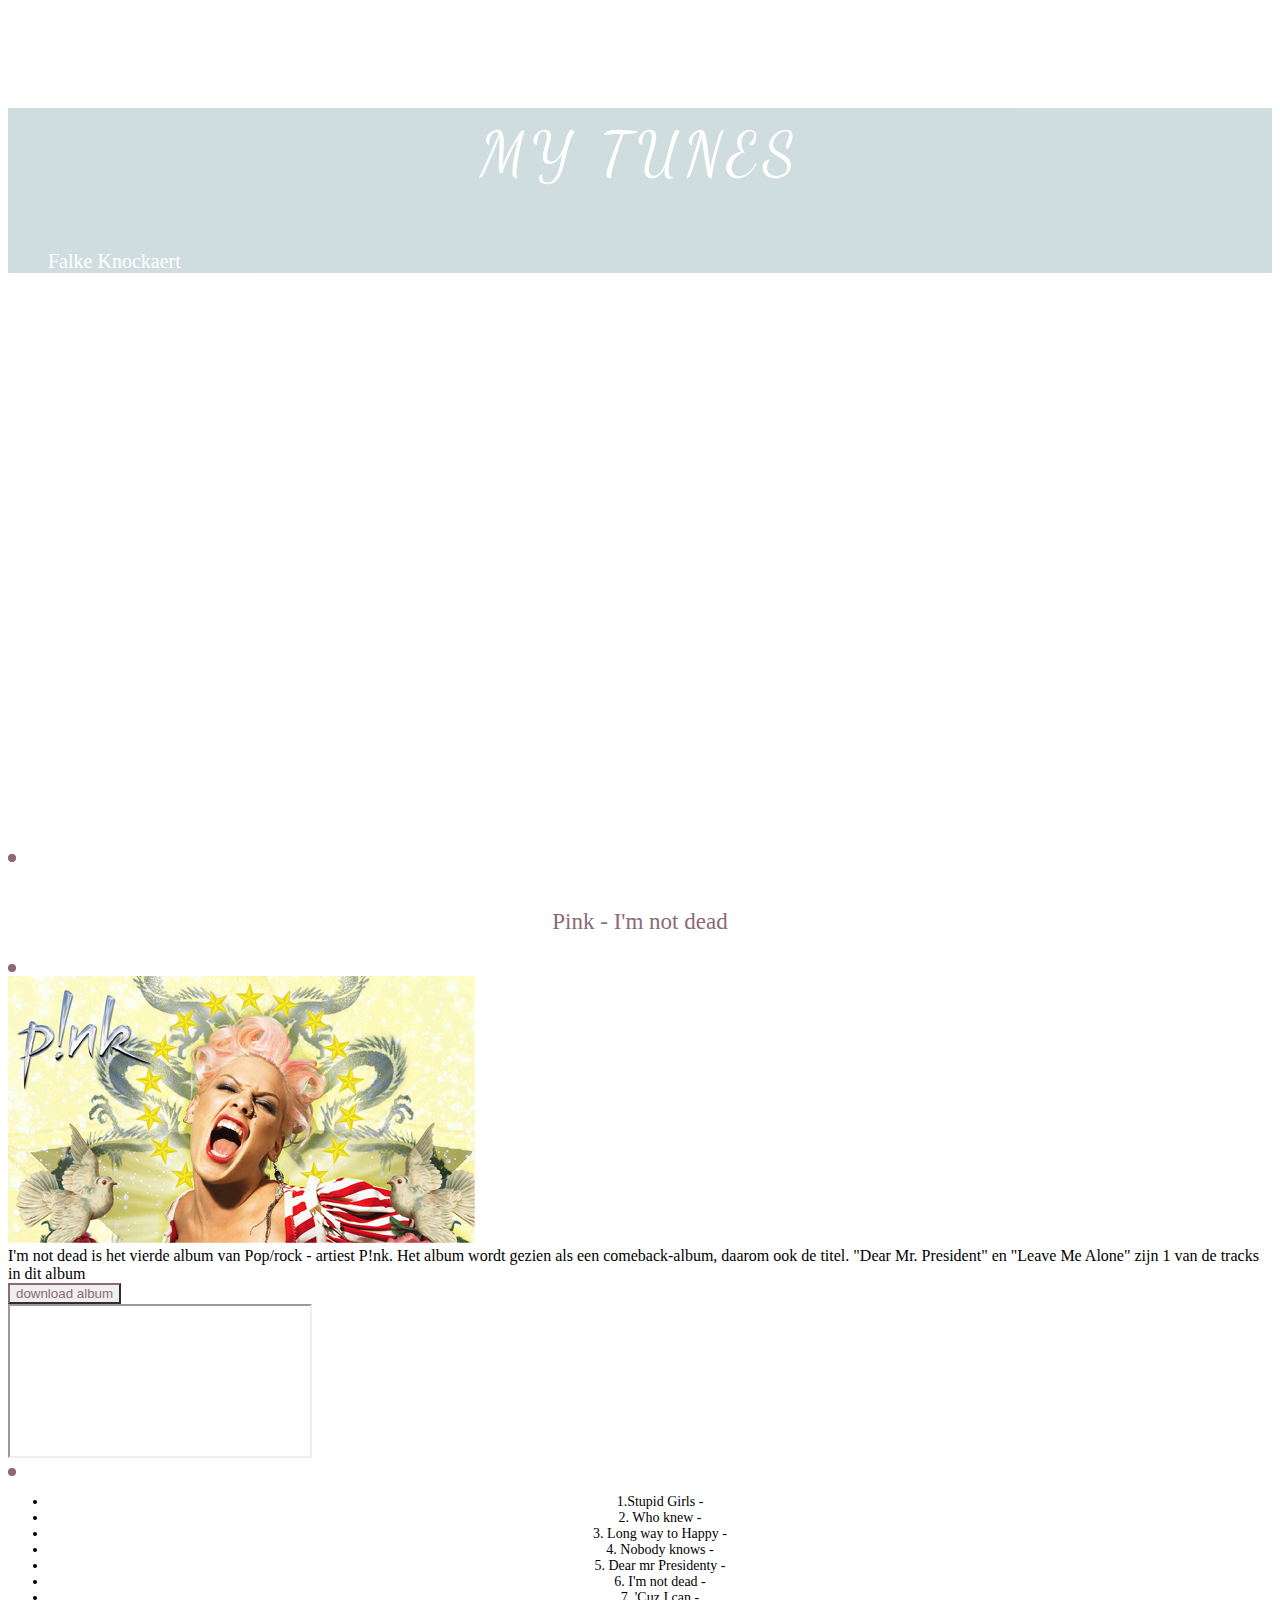
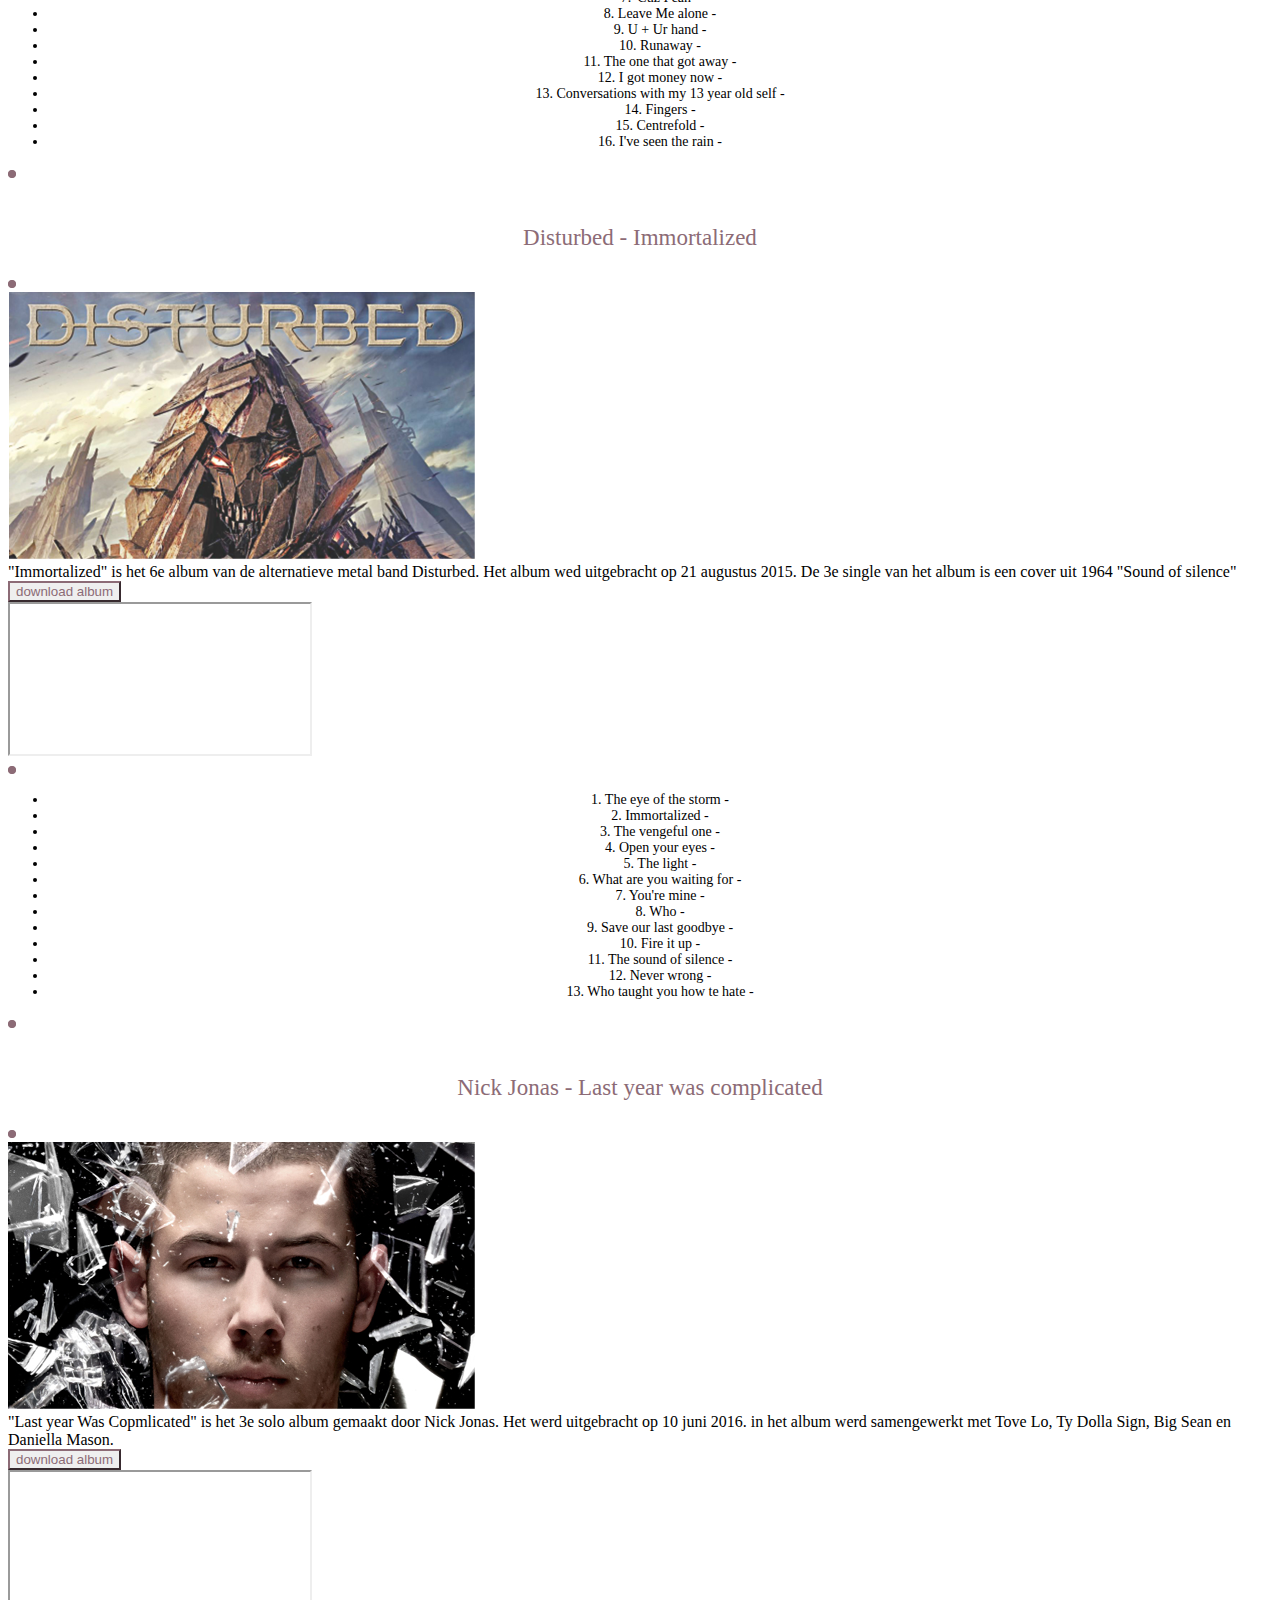
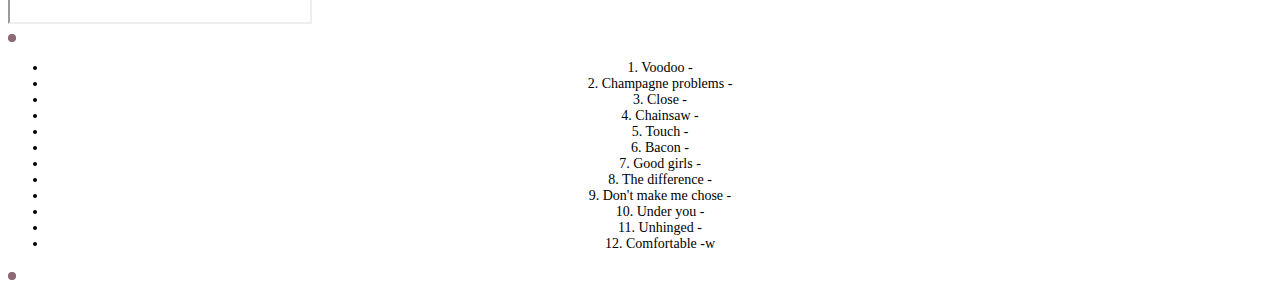
==== commit 01f9741b: "test" ====
--- a/index.html
+++ b/index.html
@@ -19,14 +19,26 @@
 
   		<div id="image" class="container" >			
   			<div class="jumbotron jumbotron-fluid">
-   			<div class="row">
-   				<div class="col-12 head"> 			
-					<h1 class="display-3"> MY TUNES</h1>
-					<p class="lead">Falke Knockaert</p>
-				</div>
+   			<div class="row head">
+   				<div class="col-4"></div>
+   				<div class="col-4"> 	
+   					<blockquote class="blockquote text-right">		
+					<p class="mb-0 display-3"> MY TUNES</p>
+					<footer class="blockquote-footer lead">Falke Knockaert</footer>
+					</blockquote>
+				</div>
+				<div class="col-4"></div>
+			</div>
+			
+			<div class="row">
+				<div class="col-4"></div>
+				
 				<div class="col-4">
-					<p id="welkom"> Welkom bij My Tunes van Falke Knockaert. Hier kan u mijn favoriete albums vinden.</p>
-				</div>
+					<p class="welkom"> Welkom bij My Tunes van Falke Knockaert. Hier kan u mijn favoriete albums vinden.</p>
+				</div>
+				
+				<div class="col-4"></div>
+				
 			</div>
 			</div>
 		</div>
@@ -61,11 +73,11 @@
 		<div class="row">
     		<div class="col-4"> 
     		<div class="albuming">
-				<img src="images/p!nk.jpg" class="img-fluid rounded"  alt="album foto pink, i'm not dead">
-			</div>
-			</div>
-			
-			<div class="col-4 text-center ">
+				<img src="images/p!nk.png" class="img-fluid rounded"  alt="album foto pink, i'm not dead">
+			</div>
+			</div>
+			
+			<div class="col-4 text-center">
 				<div>
 				<span class="border-right"> I'm not dead is het vierde album van Pop/rock - artiest P!nk. Het album wordt gezien als een comeback-album, daarom ook de titel. "Dear Mr. President" en "Leave Me Alone" zijn 1 van de tracks in dit album </span> 
 				</div>
@@ -92,22 +104,22 @@
 		<div class="row">
     		<div class="col-12">
 				<ul class="list-inline">
-				  <li class="list-inline-item">1.Stupid Girls</li>
-				  <li class="list-inline-item">2. Who knew</li>
-				  <li class="list-inline-item">3. Long way to Happy</li>
-				  <li class="list-inline-item">4. Nobody knows</li>
-				  <li class="list-inline-item">5. Dear mr Presidenty</li>
-				  <li class="list-inline-item">6. I'm not dead</li>
-				  <li class="list-inline-item">7. 'Cuz I can</li>
-				  <li class="list-inline-item">8. Leave Me alone</li>
-				  <li class="list-inline-item">9. U + Ur hand</li>
-				  <li class="list-inline-item">10. Runaway</li>
-				  <li class="list-inline-item">11. The one that got away</li>
-				  <li class="list-inline-item">12. I got money now</li>
-				  <li class="list-inline-item">13. Conversations with my 13 year old self</li>
-				  <li class="list-inline-item">14. Fingers</li>
-				  <li class="list-inline-item">15. Centrefold</li>
-				  <li class="list-inline-item">16. I've seen the rain</li>
+				  <li class="list-inline-item">1.Stupid Girls -</li>
+				  <li class="list-inline-item">2. Who knew -</li>
+				  <li class="list-inline-item">3. Long way to Happy -</li>
+				  <li class="list-inline-item">4. Nobody knows -</li>
+				  <li class="list-inline-item">5. Dear mr Presidenty -</li>
+				  <li class="list-inline-item">6. I'm not dead -</li>
+				  <li class="list-inline-item">7. 'Cuz I can -</li>
+				  <li class="list-inline-item">8. Leave Me alone -</li>
+				  <li class="list-inline-item">9. U + Ur hand -</li>
+				  <li class="list-inline-item">10. Runaway -</li>
+				  <li class="list-inline-item">11. The one that got away -</li>
+				  <li class="list-inline-item">12. I got money now -</li>
+				  <li class="list-inline-item">13. Conversations with my 13 year old self -</li>
+				  <li class="list-inline-item">14. Fingers -</li>
+				  <li class="list-inline-item">15. Centrefold -</li>
+				  <li class="list-inline-item">16. I've seen the rain -</li>
 				</ul>
     		</div>
 		</div>
@@ -133,12 +145,16 @@
 		
 		<div class="row">
     		<div class="col-4"> 
-			<img src="images/disturbed.jpg" class="img-fluid rounded"  alt="album foto disturbed, immortalized">
+			<img src="images/disturbed.png" class="img-fluid rounded"  alt="album foto disturbed, immortalized">
 			</div>
 			
 			<div class="col-4 text-center"> 
-				<p class="info">"Immortalized" is het 6e album van de alternatieve metal band Disturbed. Het album wed uitgebracht op 21 augustus 2015. De 3e single van het album is een cover uit 1964 "Sound of silence"</p>
+				<div>
+				<span class="border-right">"Immortalized" is het 6e album van de alternatieve metal band Disturbed. Het album wed uitgebracht op 21 augustus 2015. De 3e single van het album is een cover uit 1964 "Sound of silence"</span>
+				</div>
+				<div>
 				<button type="button" class="btn btn-outline-primary">download album</button>
+				</div>
 			</div>
 			
 			<div class="col-4">
@@ -159,22 +175,19 @@
   		<div class="row">
     		<div class="col-12">
 				<ul class="list-inline">
-				  <li class="list-inline-item">1.Stupid Girls</li>
-				  <li class="list-inline-item">2. Who knew</li>
-				  <li class="list-inline-item">3. Long way to Happy</li>
-				  <li class="list-inline-item">4. Nobody knows</li>
-				  <li class="list-inline-item">5. Dear mr Presidenty</li>
-				  <li class="list-inline-item">6. I'm not dead</li>
-				  <li class="list-inline-item">7. 'Cuz I can</li>
-				  <li class="list-inline-item">8. Leave Me alone</li>
-				  <li class="list-inline-item">9. U + Ur hand</li>
-				  <li class="list-inline-item">10. Runaway</li>
-				  <li class="list-inline-item">11. The one that got away</li>
-				  <li class="list-inline-item">12. I got money now</li>
-				  <li class="list-inline-item">13. Conversations with my 13 year old self</li>
-				  <li class="list-inline-item">14. Fingers</li>
-				  <li class="list-inline-item">15. Centrefold</li>
-				  <li class="list-inline-item">16. I've seen the rain</li>
+				  <li class="list-inline-item">1. The eye of the storm -</li>
+				  <li class="list-inline-item">2. Immortalized -</li>
+				  <li class="list-inline-item">3. The vengeful one -</li>
+				  <li class="list-inline-item">4. Open your eyes -</li>
+				  <li class="list-inline-item">5. The light -</li>
+				  <li class="list-inline-item">6. What are you waiting for -</li>
+				  <li class="list-inline-item">7. You're mine -</li>
+				  <li class="list-inline-item">8. Who -</li>
+				  <li class="list-inline-item">9. Save our last goodbye -</li>
+				  <li class="list-inline-item">10. Fire it up -</li>
+				  <li class="list-inline-item">11. The sound of silence -</li>
+				  <li class="list-inline-item">12. Never wrong -</li>
+				  <li class="list-inline-item">13. Who taught you how te hate -</li>
 				</ul>
     		</div>
 		</div>
@@ -200,12 +213,16 @@
 			
 		<div class="row">
     		<div class="col-4"> 
-			<img src="images/nick jonas.jpg" class="img-fluid rounded"  alt="album foto nick jonas, last year was complicated">
+			<img src="images/nickjonas.png" class="img-fluid rounded"  alt="album foto nick jonas, last year was complicated">
 			</div>
 			
 			<div class="col-4 text-center"> 
-				<p>"Last year Was Copmlicated" is het 3e solo album gemaakt door Nick Jonas. Het werd uitgebracht op 10 juni 2016. in het album werd samengewerkt met Tove Lo, Ty Dolla Sign, Big Sean en Daniella Mason.</p>
+				<div>
+				<span class="border-right">"Last year Was Copmlicated" is het 3e solo album gemaakt door Nick Jonas. Het werd uitgebracht op 10 juni 2016. in het album werd samengewerkt met Tove Lo, Ty Dolla Sign, Big Sean en Daniella Mason.</span>
+				</div>
+				<div>
 				<button type="button" class="btn btn-outline-primary">download album</button>
+				</div>
 			</div>
 			
 			<div class="col-4">
@@ -224,26 +241,22 @@
 		<div class="row">
     		<div class="col-12">
 				<ul class="list-inline">
-				  <li class="list-inline-item">1.Stupid Girls</li>
-				  <li class="list-inline-item">2. Who knew</li>
-				  <li class="list-inline-item">3. Long way to Happy</li>
-				  <li class="list-inline-item">4. Nobody knows</li>
-				  <li class="list-inline-item">5. Dear mr Presidenty</li>
-				  <li class="list-inline-item">6. I'm not dead</li>
-				  <li class="list-inline-item">7. 'Cuz I can</li>
-				  <li class="list-inline-item">8. Leave Me alone</li>
-				  <li class="list-inline-item">9. U + Ur hand</li>
-				  <li class="list-inline-item">10. Runaway</li>
-				  <li class="list-inline-item">11. The one that got away</li>
-				  <li class="list-inline-item">12. I got money now</li>
-				  <li class="list-inline-item">13. Conversations with my 13 year old self</li>
-				  <li class="list-inline-item">14. Fingers</li>
-				  <li class="list-inline-item">15. Centrefold</li>
-				  <li class="list-inline-item">16. I've seen the rain</li>
+				  <li class="list-inline-item">1. Voodoo -</li>
+				  <li class="list-inline-item">2. Champagne problems -</li>
+				  <li class="list-inline-item">3. Close -</li>
+				  <li class="list-inline-item">4. Chainsaw -</li>
+				  <li class="list-inline-item">5. Touch -</li>
+				  <li class="list-inline-item">6. Bacon -</li>
+				  <li class="list-inline-item">7. Good girls -</li>
+				  <li class="list-inline-item">8. The difference -</li>
+				  <li class="list-inline-item">9. Don't make me chose -</li>
+				  <li class="list-inline-item">10. Under you -</li>
+				  <li class="list-inline-item">11. Unhinged -</li>
+				  <li class="list-inline-item">12. Comfortable -w</li>
 				</ul>
     		</div>
 		</div>
-		
+
 		<div class="row">	
 			<div class="col-12 text-center">
     			<img src="images/point.png" class="img-fluid"  alt="point, lay-out" > 
--- a/css/main.css
+++ b/css/main.css
@@ -12,8 +12,14 @@
 	padding-top: 20px;
 }
 
-#welkom{
+.welkom{
 	color: white;
+	font-size: 17px;
+	position: absolute;
+	margin-top: 500px;
+	margin-right: 25px;
+	font-style: thin;
+	
 }
 
 .info{
@@ -35,14 +41,13 @@
 	color: white;
 	font-size: 35px;
 	padding-top: 10px;
-	text-align: center;
 	letter-spacing: 6px; 
 }
 
 .lead{
 	color: white;
 	font-size: 12px;
-	text-align: center;
+	margin-right: 22px;
 }
 
 /*titel*/
@@ -85,6 +90,15 @@
 	background-color: #8aacaf;
 }
 
+.btn-outline-primary{
+	color:#8c6b76;
+	border-color: #8c6b76;
+}
+
+.btn-primary:hover{
+	color:#fff;
+	background-color: #8c6b76;
+}
 
 /*Extra small devices (portrait phones, less than 576px)
 No media query since this is the default in Bootstrap*/
